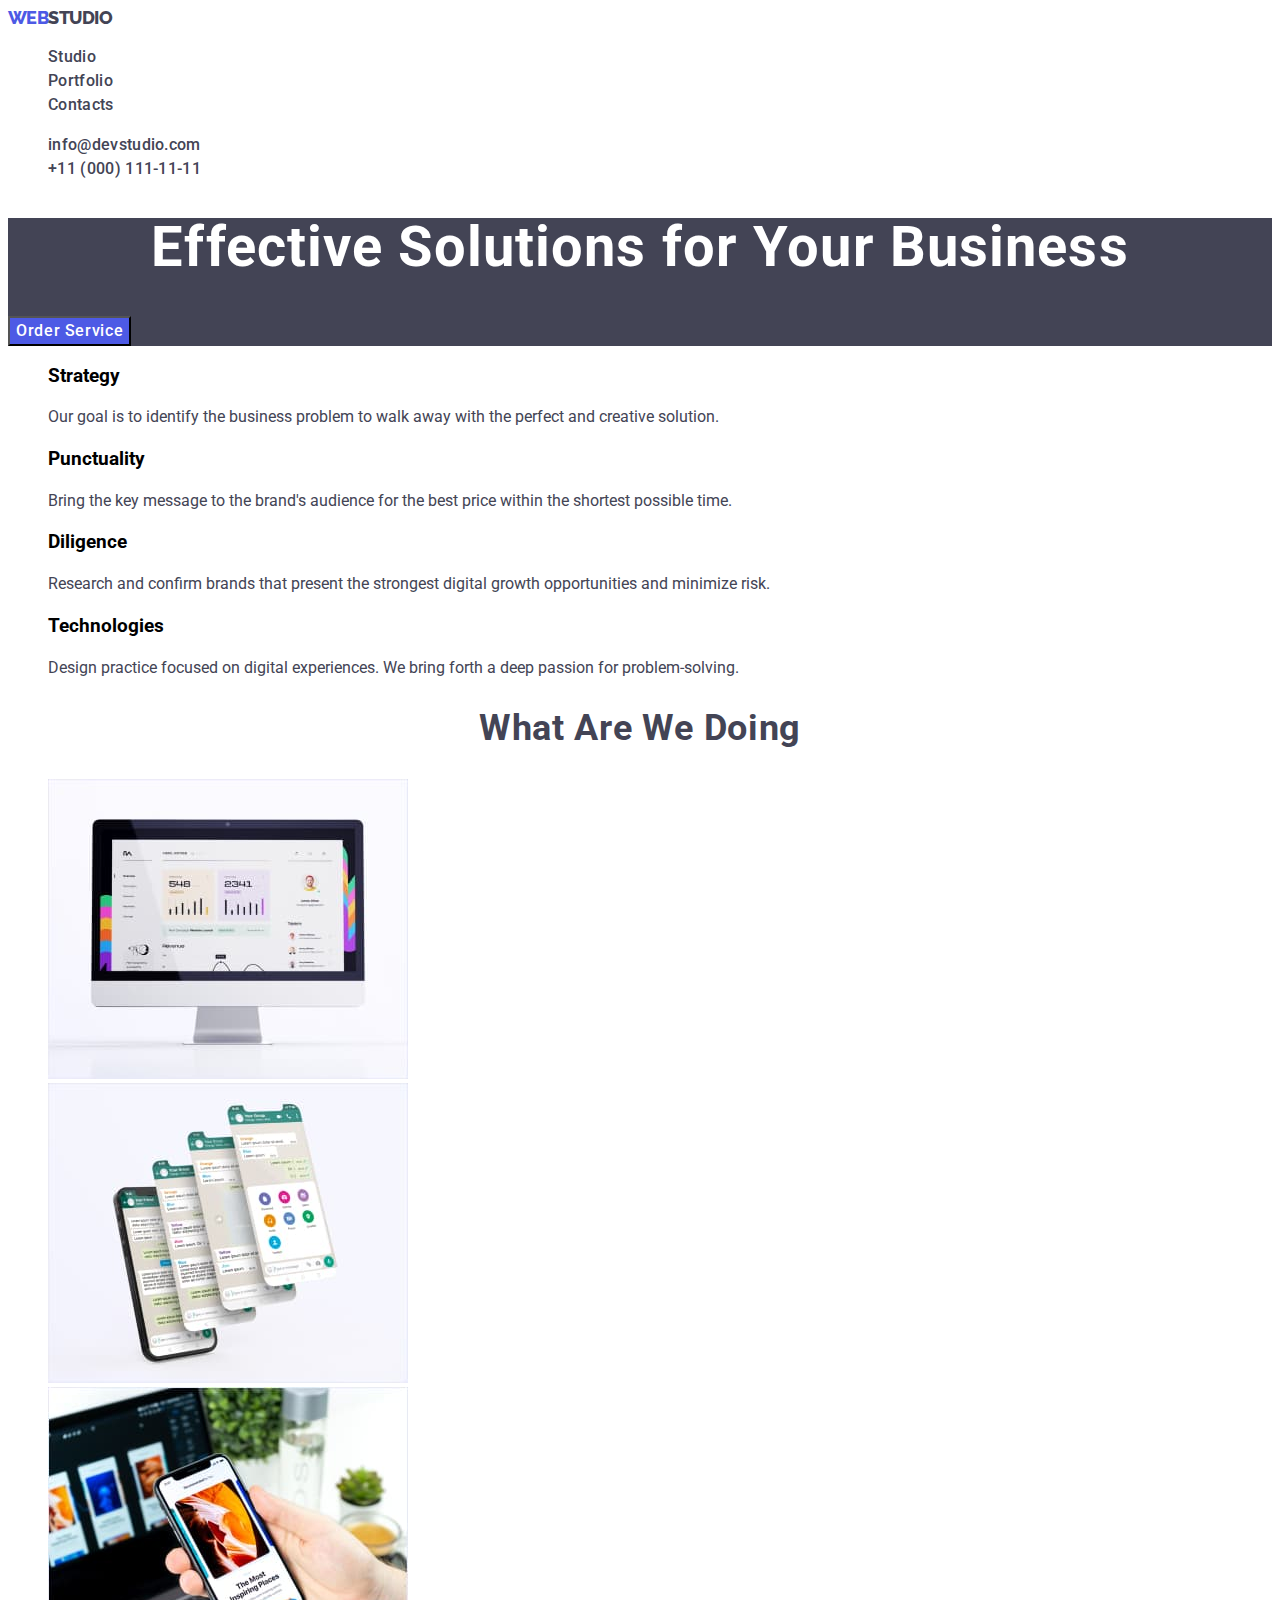
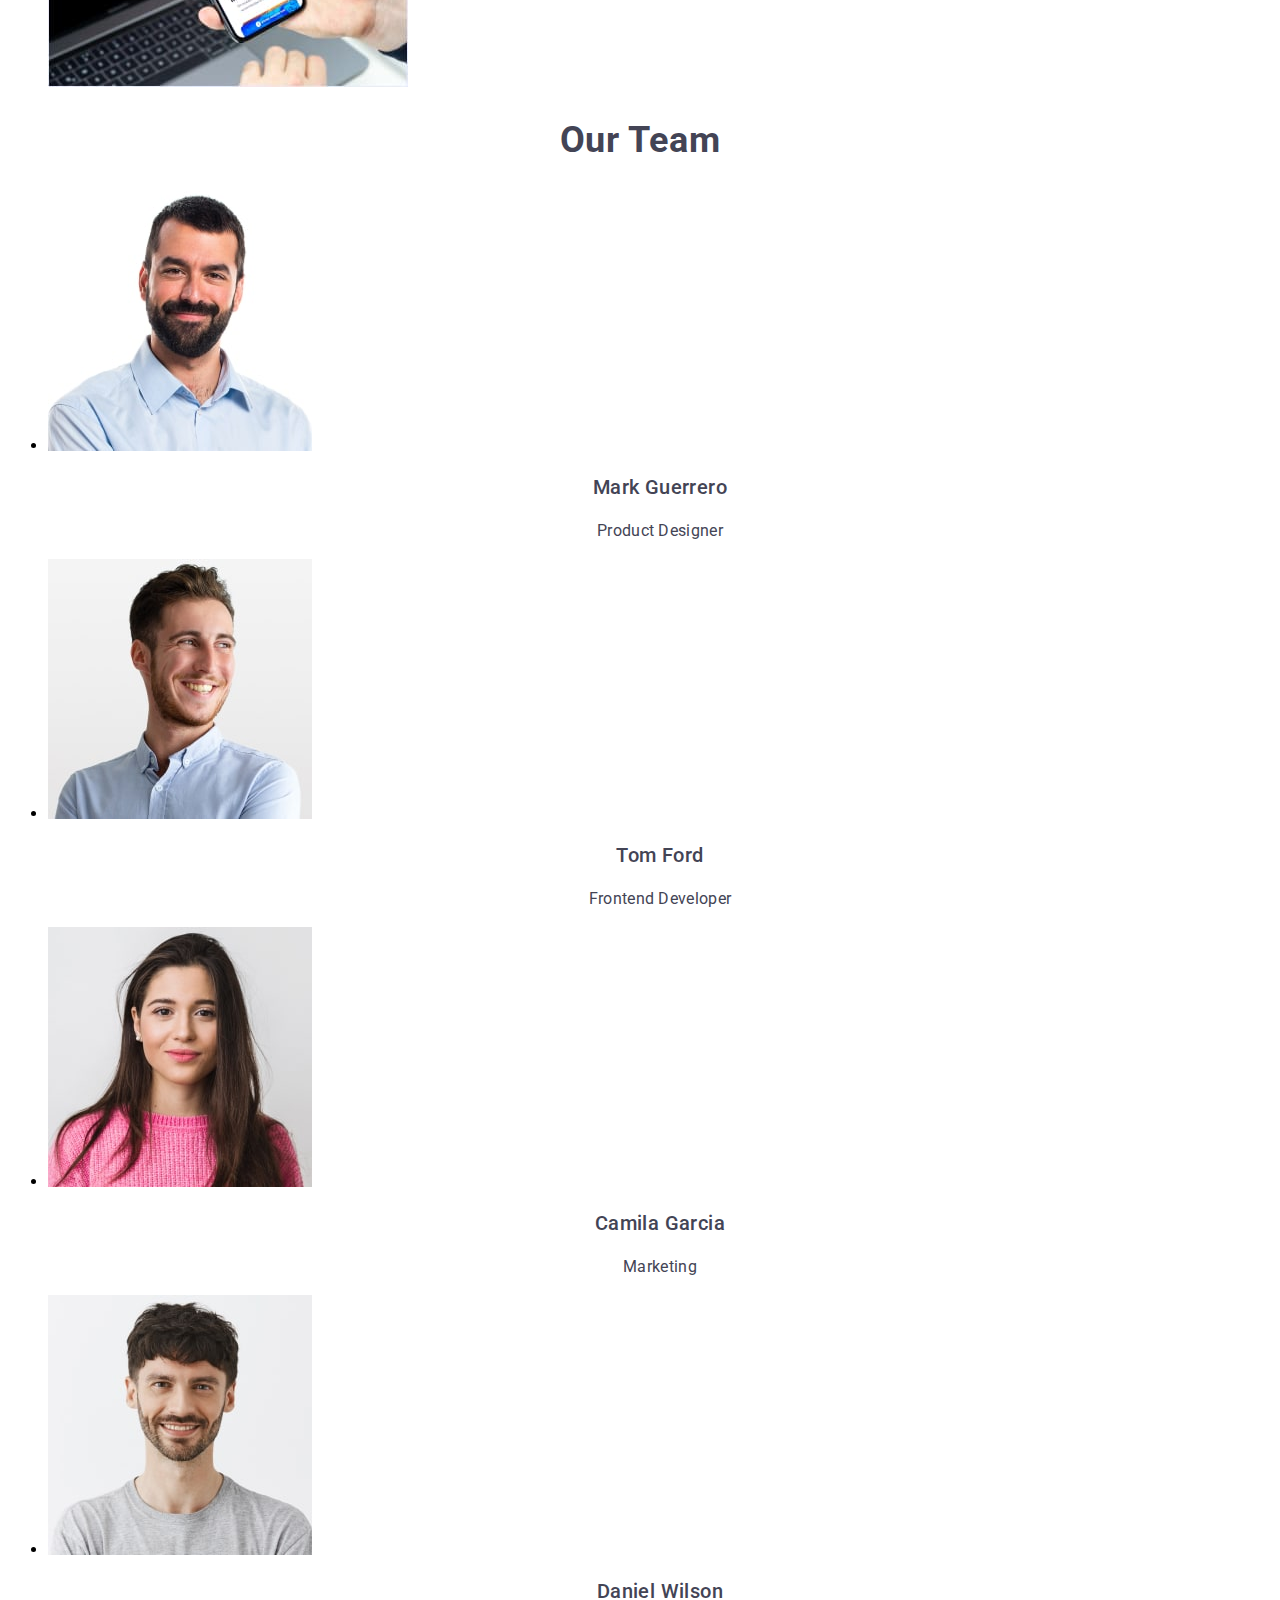
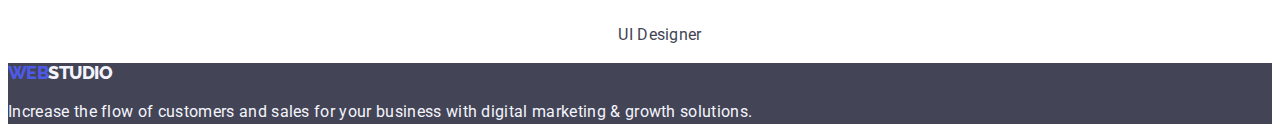
==== index.html @ e5c99d94 "second commit" ====
<!DOCTYPE html>
<html lang="en">
<head>
    <meta charset="UTF-8">
    <meta name="viewport" content="width=device-width, initial-scale=1.0">
    <title>WebStudio</title>
    <link rel="preconnect" href="https://fonts.googleapis.com">
    <link rel="preconnect" href="https://fonts.gstatic.com" crossorigin>
    <link href="https://fonts.googleapis.com/css2?family=Raleway:wght@800&family=Roboto:wght@400;500;700;900&display=swap" rel="stylesheet">
    <link rel="stylesheet" href="./css/styles.css" />
</head>
    <body>
        <header class="header">
            <nav class="header-navigation">
                <a href="./index.html" class="header-logo link">Web<span>Studio</span></a>
                <ul class="header-men list">
                    <li class="header-menu-item">
                        <a class="header-menu-link link" href="./index.html">Studio</a>
                    </li>
                    <li class="header-menu-item">
                        <a class="header-menu-link link" href="./portfolio.html">Portfolio</a>
                    </li>
                    <li class="header-menu-item">
                        <a class="header-menu-link link" href="">Contacts</a>
                    </li>
                </ul>
            </nav>
            <address>
                <ul class="header-contact list">
                    <li class="header-contact-item">
                        <a class="header-contact-link link" href="mailto:info@devstudio.com">info@devstudio.com</a>
                    </li>
                    <li class="header-contact-item">
                        <a class="header-contact-link link" href="tel:+110001111111">+11 (000) 111-11-11</a>
                    </li>
                
                </ul>
            </address>
        </header>
        <main>
            <section class="hero">
                <h1 class="hero-title">Effective Solutions for Your Business</h1>
                <button type="button" class="hero-btn">Order Service</button>
            </section>
            <section class="advantages">
                <h2 class="visually-hidden">Advantages</h2>
                <ul class="advantages-list list">
                    <li class="advantages-item">
                        <h3 class=".advantages-subtitle">Strategy</h3>
                        <p class="advantages-item-text">Our goal is to identify the business problem to walk away with the perfect and creative solution. </p>
                    </li>
                    <li>
                        <h3 class=".advantages-subtitle">Punctuality</h3>
                        <p class="advantages-item-text">Bring the key message to the brand's audience for the best price within the shortest possible time.</p>
                    </li>
                    <li>
                        <h3 class=".advantages-subtitle">Diligence</h3>
                        <p class="advantages-item-text">Research and confirm brands that present the strongest digital growth opportunities and minimize risk.</p>
                    </li>
                    <li>
                        <h3 class=".advantages-subtitle">Technologies</h3>
                        <p class="advantages-item-text">Design practice focused on digital experiences. We bring forth a deep passion for problem-solving.</p>
                    </li>
                </ul>
            </section>
            <section class="services">
                <h2 class="services-title">What are we doing</h2>
                <ul class="services-list list">
                    <li class="services-item">
                        <img src="./images/computer.jpg" alt="Strategy" width="360" height="300" class="services-img" />
                    </li>
                    <li class="services-item">
                        <img src="./images/screen.jpg" alt="Diligence" width="360" height="300" class="services-img" />
                    </li>
                    <li class="services-item">
                        <img src="./images/phone.jpg" alt="Technologies" width="360" height="300" class="services-img" />
                    </li>
                </ul>
            </section>
            <section class="team">
                <h2 class="team-title">Our Team</h2>
                <ul>
                    <li>
                        <img src="./images/img-MarkGuerrero.jpg" alt="Mark Guerrero" width="264" height="260" />
                            <h3 class="team-name">Mark Guerrero</h3>
                            <p class="team-specialty">Product Designer</p>
                    </li>
                    <li>
                        <img src="./images/img-TomFord.jpg" alt="Tom Ford" width="264" height="260" />
                            <h3 class="team-name">Tom Ford</h3>
                            <p class="team-specialty">Frontend Developer</p>
                    </li>
                    <li>
                        <img src="./images/img-CamilaGarcia.jpg" alt="Camila Garcia" width="264" height="260" />
                            <h3 class="team-name">Camila Garcia</h3>
                            <p class="team-specialty">Marketing</p>
                    </li>
                    <li>
                        <img src="./images/img-DanielWilson.jpg" alt="Daniel Wilson" width="264" height="260" />
                            <h3 class="team-name">Daniel Wilson</h3>
                            <p class="team-specialty">UI Designer</p>
                    </li>
                </ul>
            </section>
        </main>
        <footer class="footer">
            <a class="footer-logo link" href="./index.html">Web<span>Studio</span></a>
            <p class="footer-text">Increase the flow of customers and sales for your business with digital marketing & growth solutions.</p>
        </footer>
    </body>
</html>
---- css/styles.css ----
:root {
    --primary-brand: #4d5ae5;
    --pressedstate: #404bbf;
    --text: #434455;
    --dark: #2E2F42;
    --success: #31d0aa;
    --subtle-text: #8e8f99;
    --accent: #e7e9fc;
    --light: #f4f4fd;
    --white-background: #ffffff;
    --modal-background: #fcfcfc;

}

body {
    font-family: 'Roboto', sans-serif;
}

.visually-hidden {
    position: absolute;
    width: 1px;
    height: 1px;
    margin: -1px;
    border: 0;
    padding: 0;
    white-space: nowrap;
    clip-path: inset(100%);
    clip: rect(0 0 0 0);
    overflow: hidden;
  }

.link {
    text-decoration: none;
}

.list {
    list-style-type: none;
}

/* ---------------- HEADER --------------- */

.header-logo {
    color: var(--primary-brand);
    font-size: 18px;
    font-family: Raleway;
    font-weight: 800;
    line-height: 1.16;
    letter-spacing: -0.03em;
    text-transform: uppercase;
}

.header-logo span {
    color: var(--text);
}

.header-menu-link,
.header-contact-link {
    color: var(--text);
    font-size: 16px;
    font-weight: 500;
    line-height: 1.5;
    letter-spacing: 0.02em;
    font-style: normal;
}

.header-menu-link:hover,
.header-menu-link:focus {
    color: var(--primary-brand);
}

/* ---------------- HERO --------------- */

.hero {
    background-color: var(--text);
}
.hero-title {
    color: var(--white-background);
    text-align: center;
    font-size: 56px;
    font-weight: 700;
    line-height: 1.07;
    letter-spacing: 0.02em;
}
.hero-btn {
    color:  var(--white-background);
    text-align: center;
    font-size: 16px;
    font-family: inherit;
    font-weight: 500;
    line-height: 1.5;
    letter-spacing: 0.04em;
    background-color: var(--primary-brand);
}

/* ---------------- ADVANTAGES --------------- */

.advantages {
}

.advantages-list {
}

.advantages-item {
}

.advantages-subtitle {
    color: var(--text);
    font-size: 20px;
    font-weight: 500;
    line-height: 1.2;
    letter-spacing: 0.02;
}
.advantages-item-text {
    color: var(--text);
    font-size: 16px;
    line-height: 1.5;
    letter-spacing: 0.02;
}

/* ---------------- SERVICES --------------- */

.services {
}
.services-title {
    color:  var(--text);
    text-align: center;
    font-size: 36px;
    font-weight: 700;
    line-height: 1.11;
    letter-spacing: 0.02em;
    text-transform: capitalize;
}
.services-list {
}
.list {
}
.services-item {
}
.services-img {
}

/* ---------------- TEAM --------------- */

.team {
}
.team-title {
    color: var(--text);
    text-align: center;
    font-size: 36px;
    font-weight: 700;
    line-height: 1.11;
    letter-spacing: 0.02em;
    text-transform: capitalize;
}
.team-name {
    color: var(--text);
    text-align: center;
    font-size: 20px;
    font-weight: 500;
    line-height: 1.2;
    letter-spacing: 0.02em;
}
.team-specialty {
    color: var(--text);
    text-align: center;
    font-size: 16px;
    line-height: 1.5;
    letter-spacing: 0.02em;
    }

/* ---------------- FOOTER --------------- */

.footer {
    background-color: var(--text);
 }
.footer-logo {
    color: var(--primary-brand);
    font-size: 18px;
    font-family: Raleway;
    font-weight: 800;
    line-height: 1.16;
    letter-spacing: -0.03em;
    text-transform: uppercase;
 }

.footer-logo span {
    color: var(--light);
}

.footer-text {
    color: var(--light);
    font-size: 16px;
    line-height: 1.5;
    letter-spacing: 0.02em;
}

/* ---------------- BUTTON --------------- */

.button-list {
color: var(--primary-brand);
font-size: 16px;
font-family: inherit;
font-weight: 500;
line-height: 1.5;
letter-spacing: 0.04em;
}
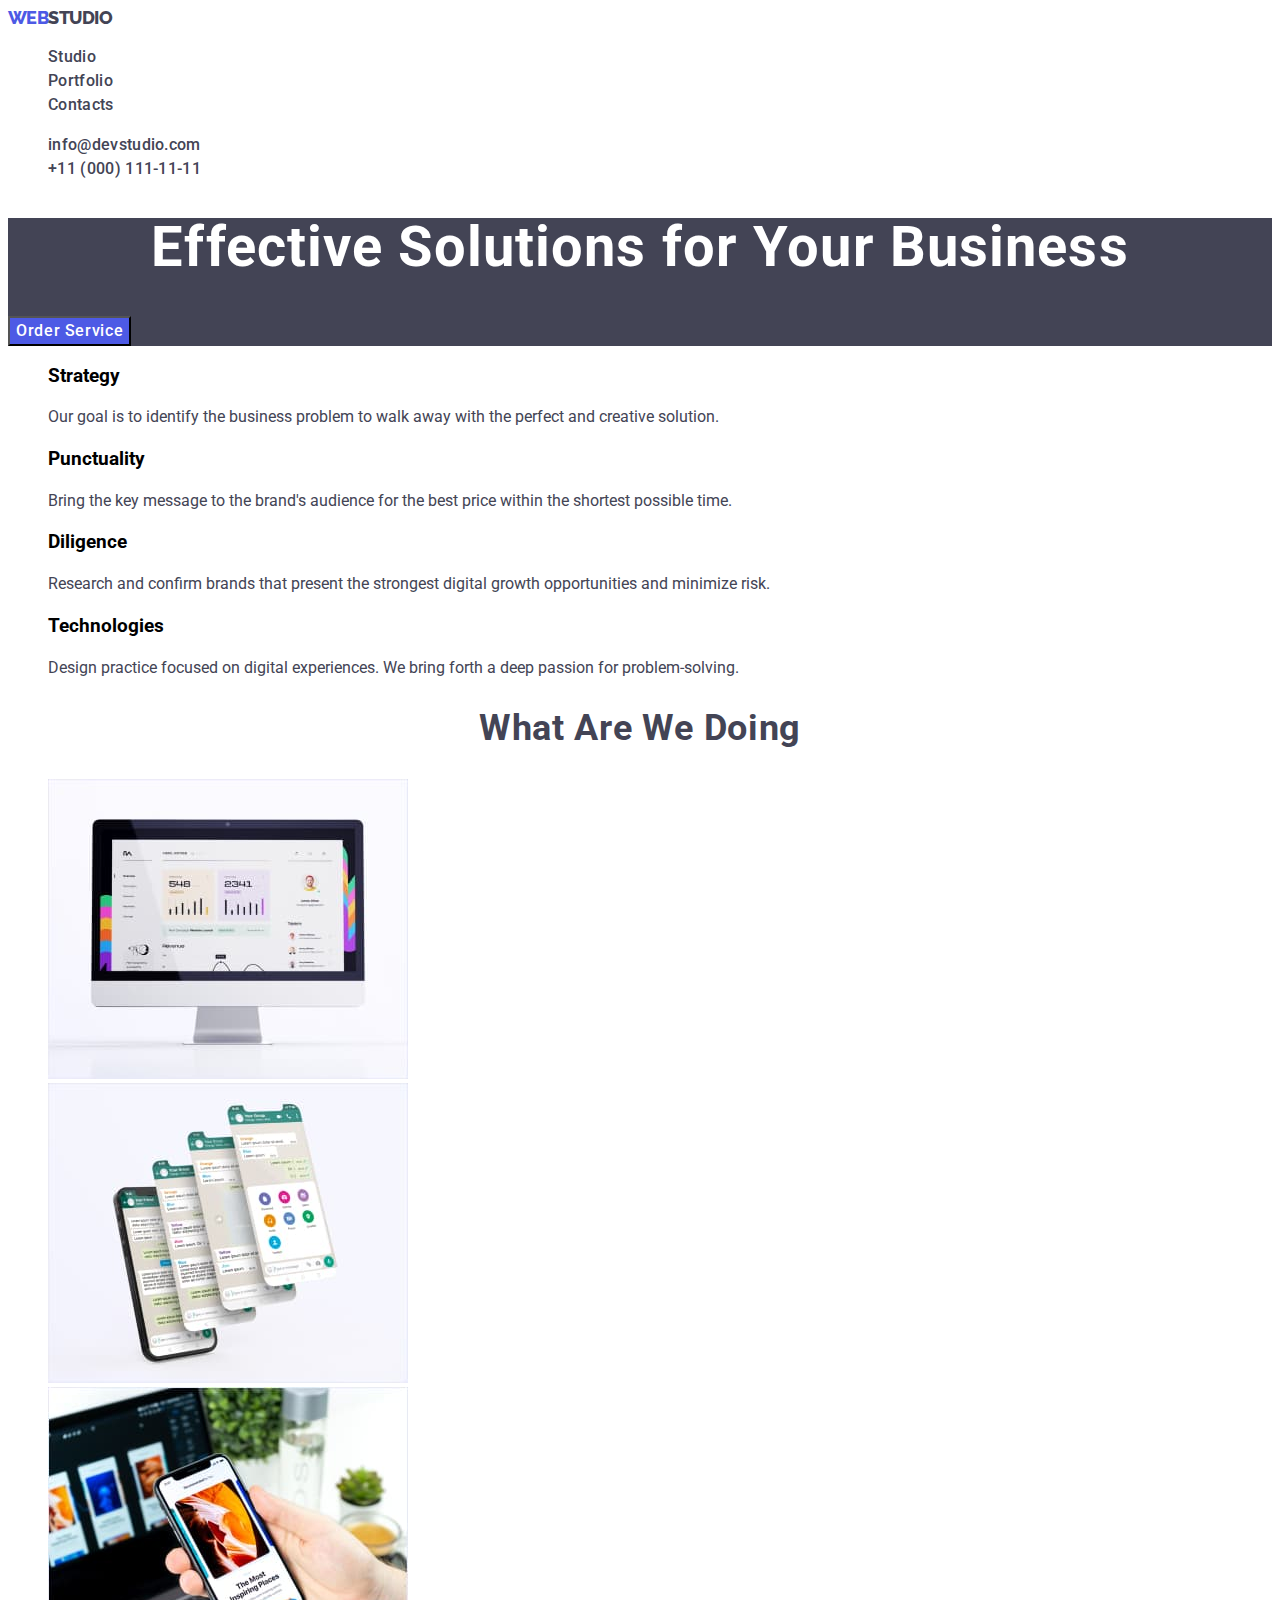
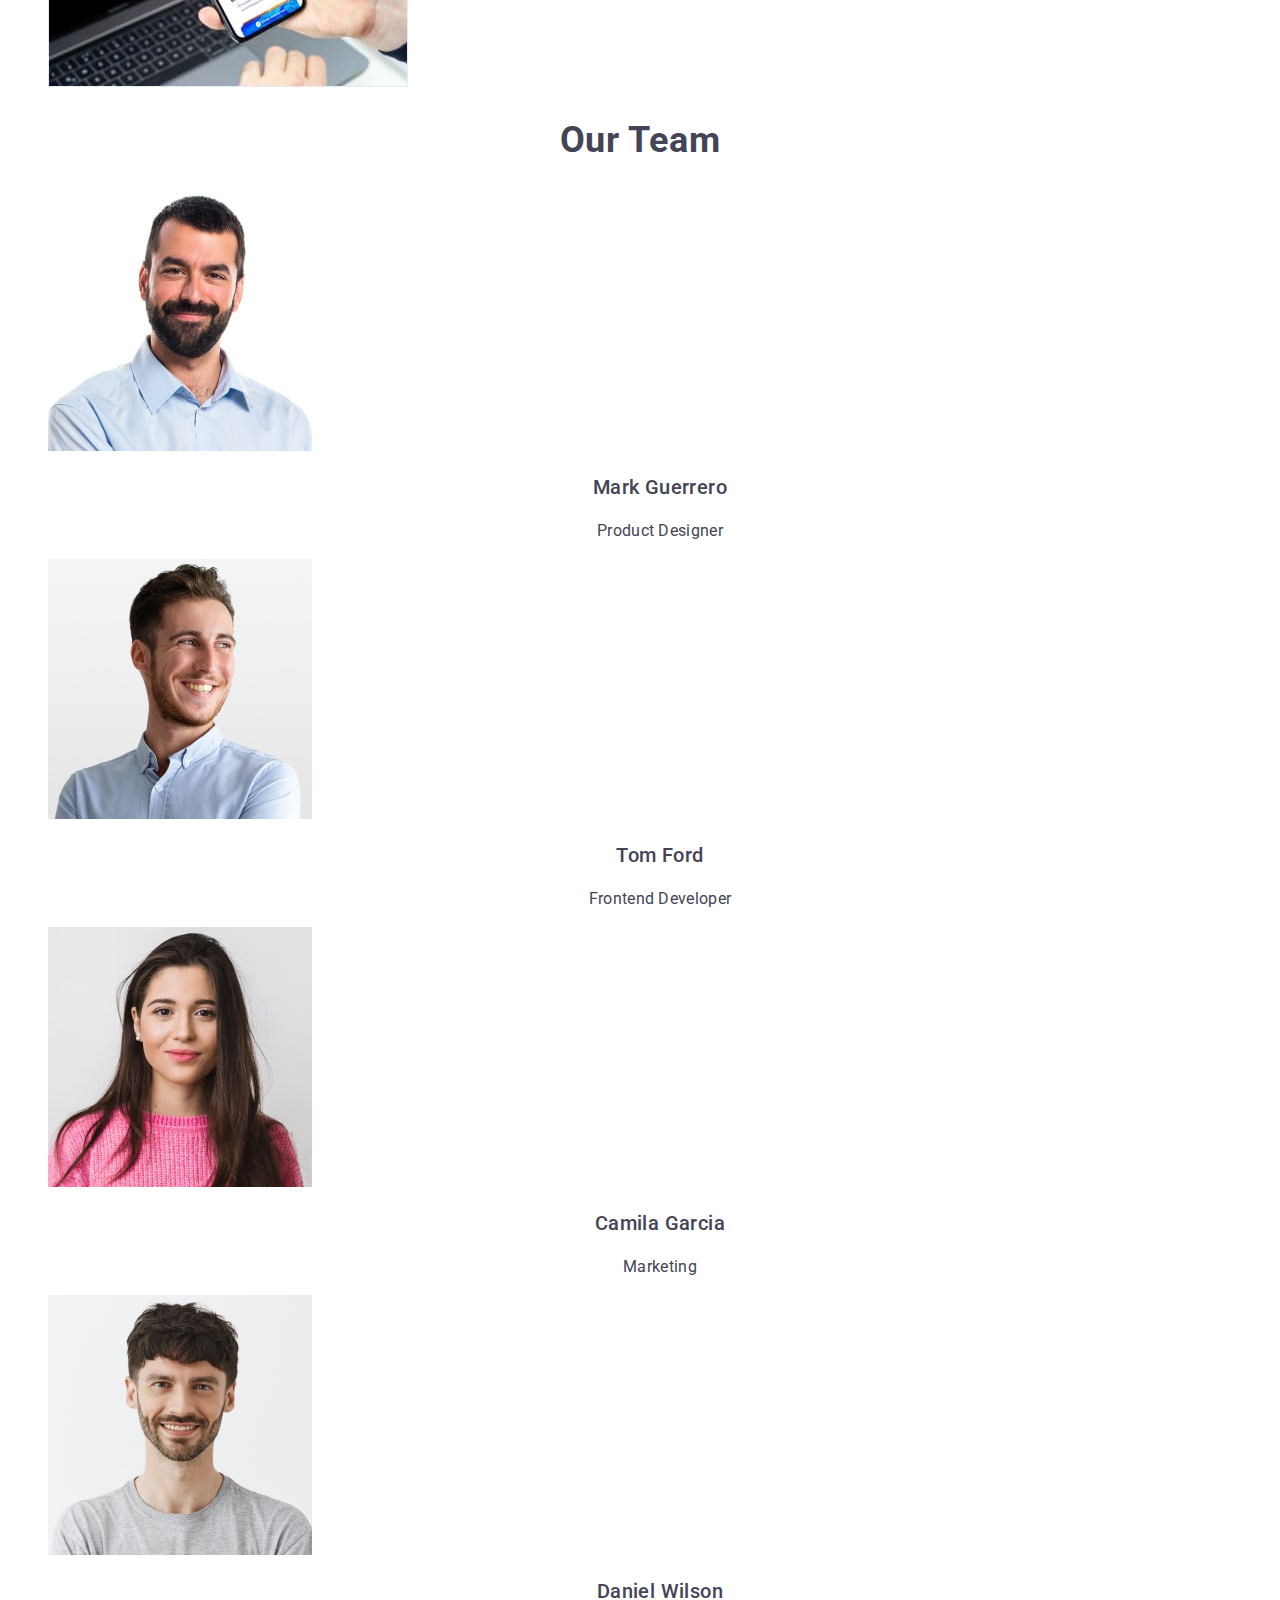
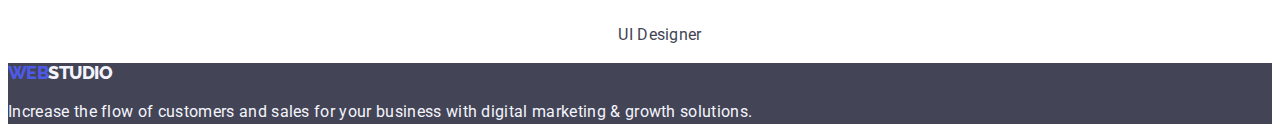
==== commit 7985d1b4: "second commit" ====
--- a/index.html
+++ b/index.html
@@ -12,7 +12,7 @@
     <body>
         <header class="header">
             <nav class="header-navigation">
-                <a href="./index.html" class="header-logo link">Web<span>Studio</span></a>
+                <a href="./index.html" class="header-logo link">Web<span class="header-logo-accent">Studio</span></a>
                 <ul class="header-men list">
                     <li class="header-menu-item">
                         <a class="header-menu-link link" href="./index.html">Studio</a>
@@ -79,23 +79,23 @@
             </section>
             <section class="team">
                 <h2 class="team-title">Our Team</h2>
-                <ul>
-                    <li>
+                <ul class="team-ul list">
+                    <li class="team-item">
                         <img src="./images/img-MarkGuerrero.jpg" alt="Mark Guerrero" width="264" height="260" />
                             <h3 class="team-name">Mark Guerrero</h3>
                             <p class="team-specialty">Product Designer</p>
                     </li>
-                    <li>
+                    <li class="team-item">
                         <img src="./images/img-TomFord.jpg" alt="Tom Ford" width="264" height="260" />
                             <h3 class="team-name">Tom Ford</h3>
                             <p class="team-specialty">Frontend Developer</p>
                     </li>
-                    <li>
+                    <li class="team-item">
                         <img src="./images/img-CamilaGarcia.jpg" alt="Camila Garcia" width="264" height="260" />
                             <h3 class="team-name">Camila Garcia</h3>
                             <p class="team-specialty">Marketing</p>
                     </li>
-                    <li>
+                    <li class="team-item">
                         <img src="./images/img-DanielWilson.jpg" alt="Daniel Wilson" width="264" height="260" />
                             <h3 class="team-name">Daniel Wilson</h3>
                             <p class="team-specialty">UI Designer</p>
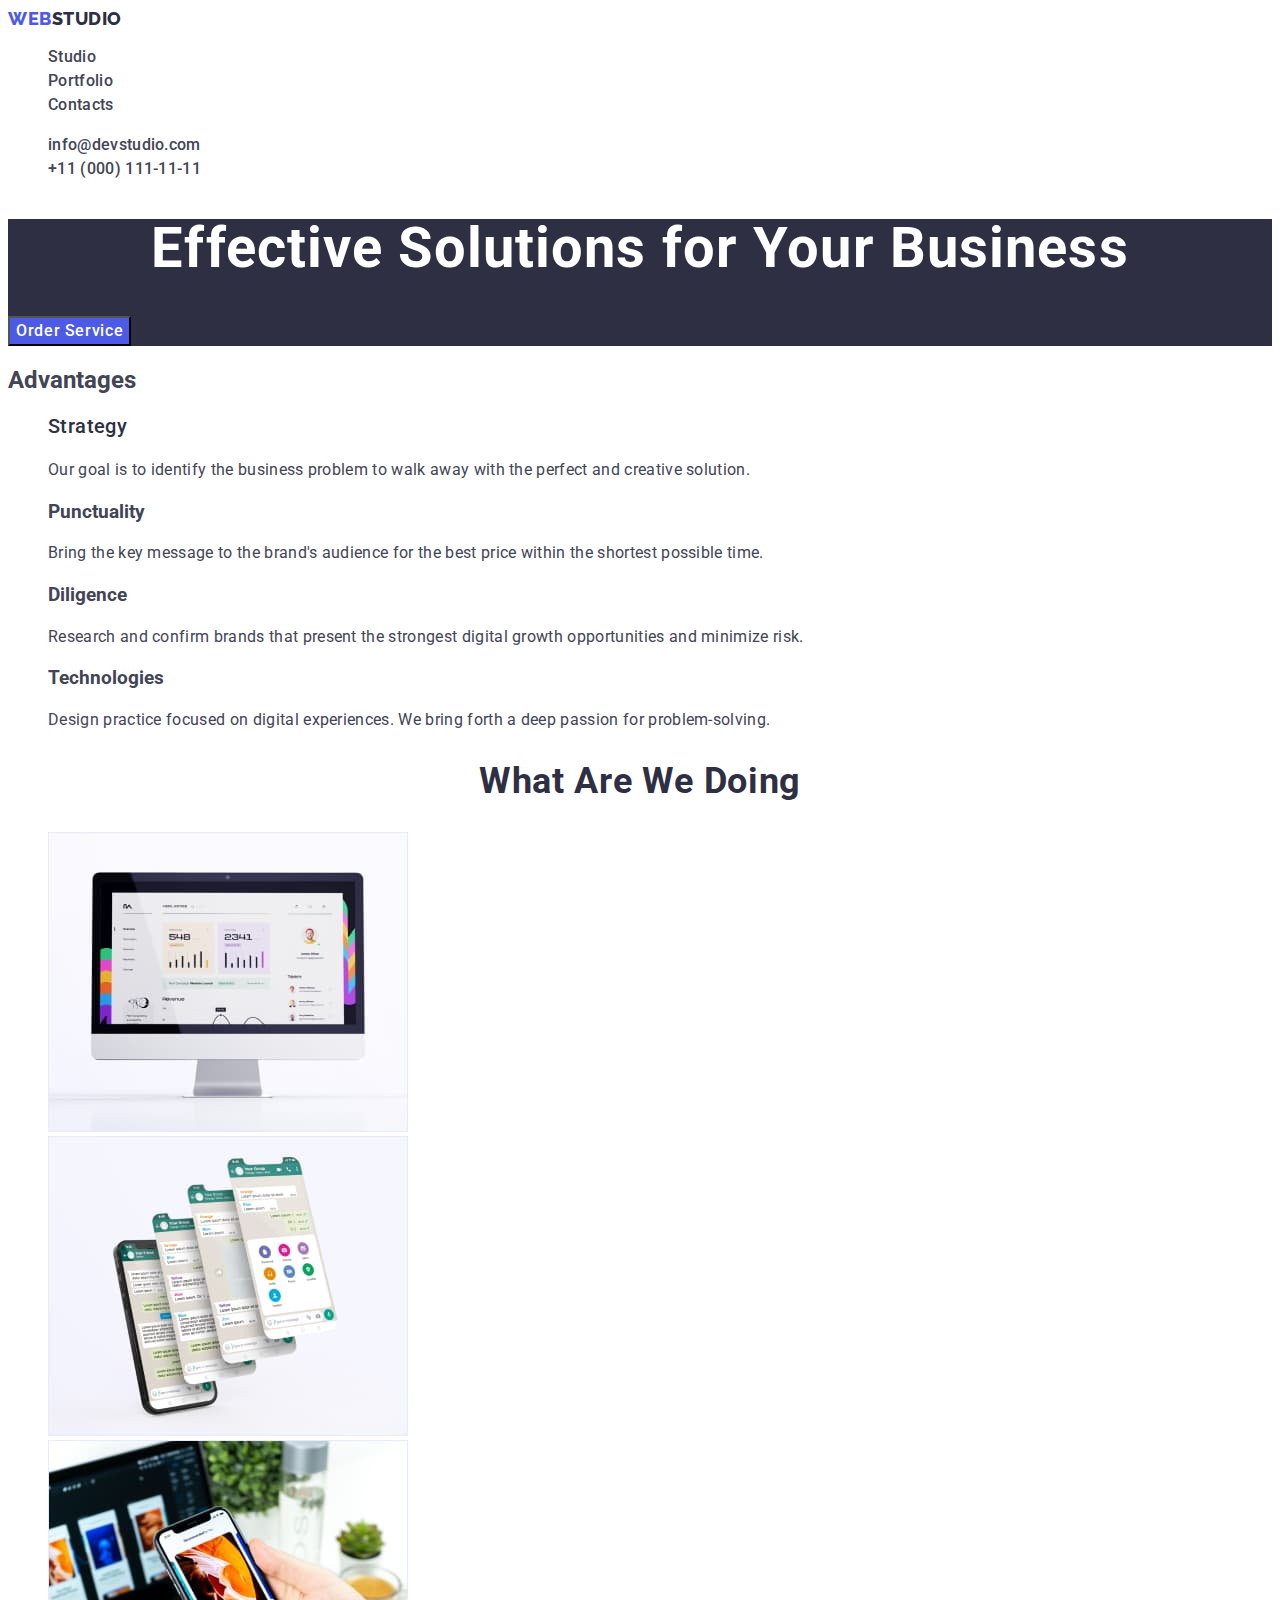
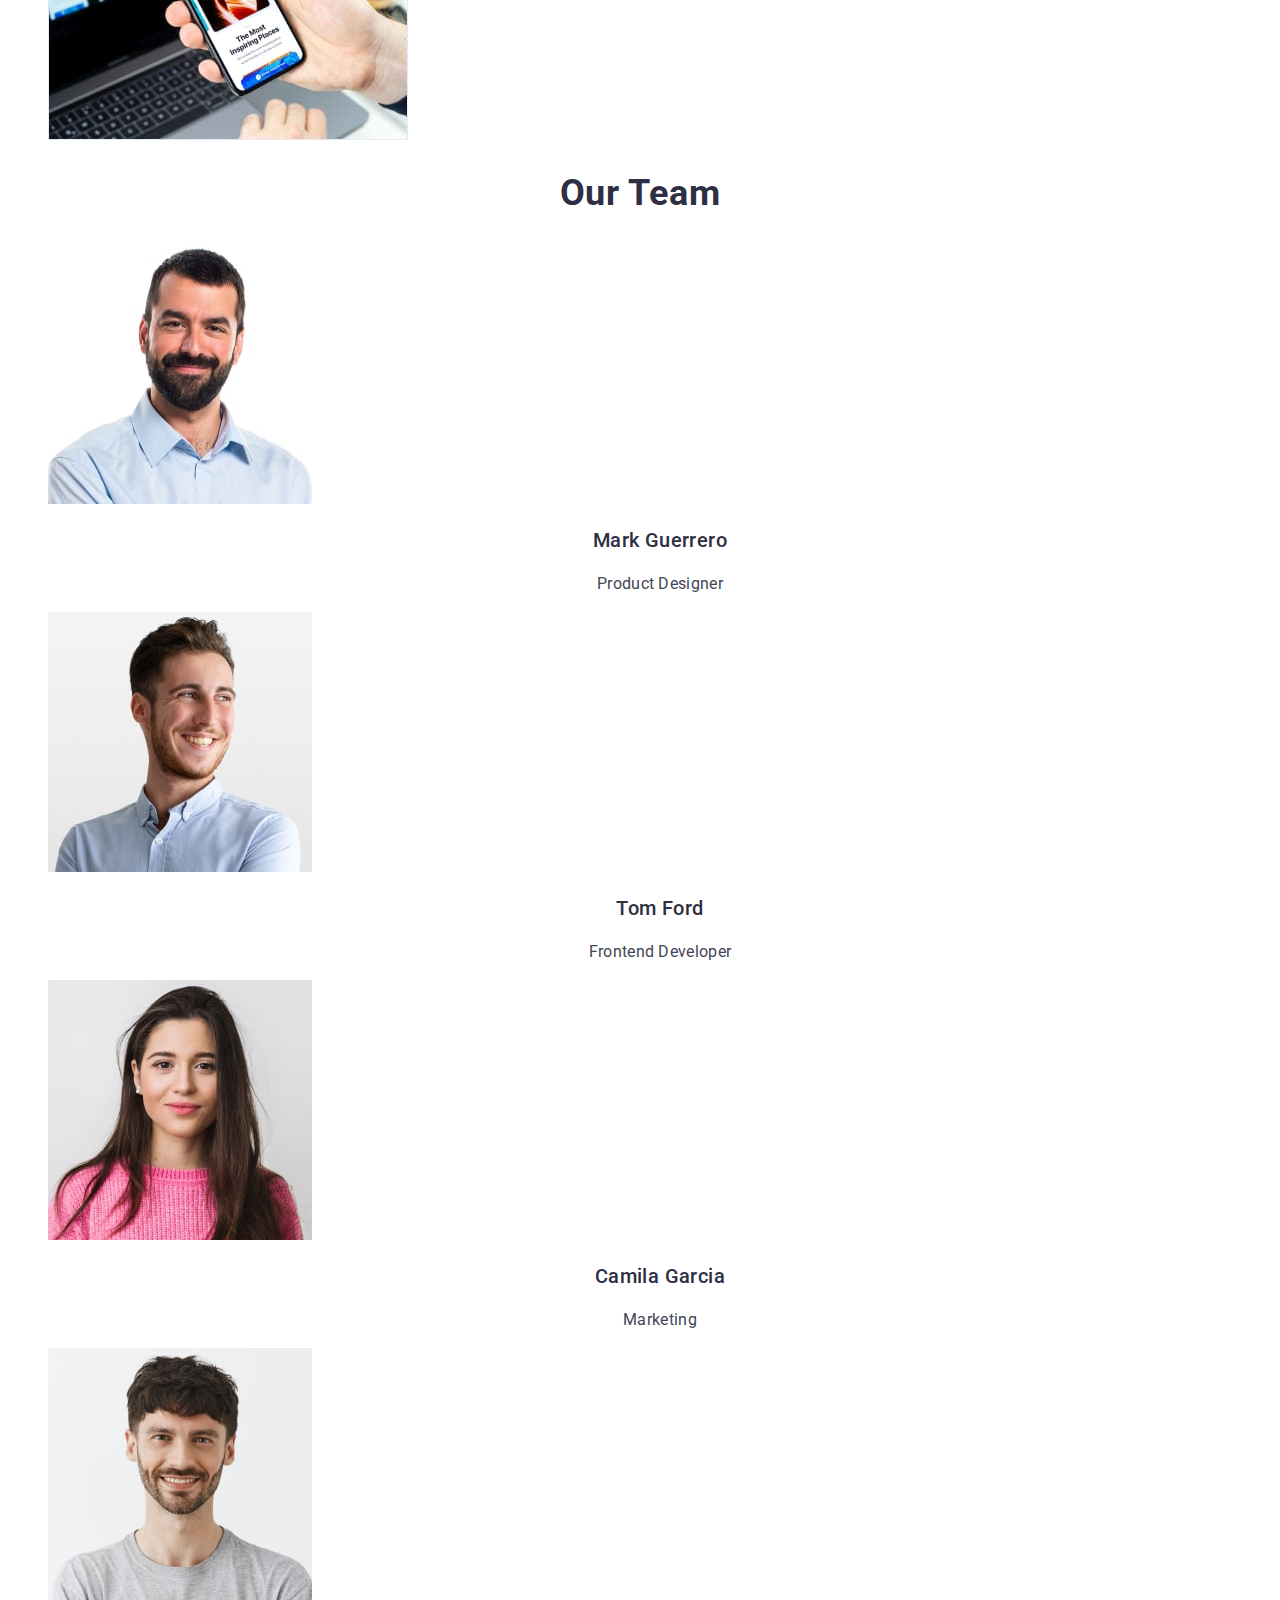
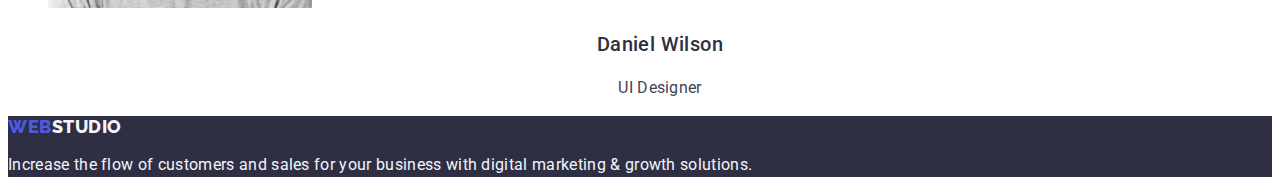
==== commit 9f13b7b7: "second commit" ====
--- a/index.html
+++ b/index.html
@@ -13,7 +13,7 @@
         <header class="header">
             <nav class="header-navigation">
                 <a href="./index.html" class="header-logo link">Web<span class="header-logo-accent">Studio</span></a>
-                <ul class="header-men list">
+                <ul class="header-menu list">
                     <li class="header-menu-item">
                         <a class="header-menu-link link" href="./index.html">Studio</a>
                     </li>
@@ -25,7 +25,7 @@
                     </li>
                 </ul>
             </nav>
-            <address>
+            <address class="header-adress">
                 <ul class="header-contact list">
                     <li class="header-contact-item">
                         <a class="header-contact-link link" href="mailto:info@devstudio.com">info@devstudio.com</a>
@@ -43,10 +43,10 @@
                 <button type="button" class="hero-btn">Order Service</button>
             </section>
             <section class="advantages">
-                <h2 class="visually-hidden">Advantages</h2>
+                <h2 class="advantages-title">Advantages</h2>
                 <ul class="advantages-list list">
                     <li class="advantages-item">
-                        <h3 class=".advantages-subtitle">Strategy</h3>
+                        <h3 class="advantages-subtitle">Strategy</h3>
                         <p class="advantages-item-text">Our goal is to identify the business problem to walk away with the perfect and creative solution. </p>
                     </li>
                     <li>
@@ -104,7 +104,7 @@
             </section>
         </main>
         <footer class="footer">
-            <a class="footer-logo link" href="./index.html">Web<span>Studio</span></a>
+            <a class="footer-logo link" href="./index.html">Web<span class="footer--logo-accent">Studio</span></a>
             <p class="footer-text">Increase the flow of customers and sales for your business with digital marketing & growth solutions.</p>
         </footer>
     </body>
--- a/css/styles.css
+++ b/css/styles.css
@@ -14,20 +14,10 @@
 
 body {
     font-family: 'Roboto', sans-serif;
-}
-
-.visually-hidden {
-    position: absolute;
-    width: 1px;
-    height: 1px;
-    margin: -1px;
-    border: 0;
-    padding: 0;
-    white-space: nowrap;
-    clip-path: inset(100%);
-    clip: rect(0 0 0 0);
-    overflow: hidden;
-  }
+    color: var(--text);
+    background-color: var(--white-background);
+}
+
 
 .link {
     text-decoration: none;
@@ -42,15 +32,15 @@
 .header-logo {
     color: var(--primary-brand);
     font-size: 18px;
-    font-family: Raleway;
+    font-family: 'Raleway', sans-serif;
     font-weight: 800;
-    line-height: 1.16;
-    letter-spacing: -0.03em;
+    line-height: 1.17;
+    letter-spacing: 0.03em;
     text-transform: uppercase;
 }
 
 .header-logo span {
-    color: var(--text);
+    color: var(--dark);
 }
 
 .header-menu-link,
@@ -65,13 +55,17 @@
 
 .header-menu-link:hover,
 .header-menu-link:focus {
-    color: var(--primary-brand);
+    color: var(--pressedstate);
+}
+
+.header-adress {
+    font-style: normal;
 }
 
 /* ---------------- HERO --------------- */
 
 .hero {
-    background-color: var(--text);
+    background-color: var(--dark);
 }
 .hero-title {
     color: var(--white-background);
@@ -90,39 +84,35 @@
     line-height: 1.5;
     letter-spacing: 0.04em;
     background-color: var(--primary-brand);
+    cursor: pointer;
 }
 
 /* ---------------- ADVANTAGES --------------- */
 
-.advantages {
-}
-
-.advantages-list {
-}
 
 .advantages-item {
+
 }
 
 .advantages-subtitle {
-    color: var(--text);
+    color: var(--dark);
     font-size: 20px;
     font-weight: 500;
     line-height: 1.2;
-    letter-spacing: 0.02;
+    letter-spacing: 0.02em;
 }
 .advantages-item-text {
     color: var(--text);
     font-size: 16px;
     line-height: 1.5;
-    letter-spacing: 0.02;
+    letter-spacing: 0.02em;
 }
 
 /* ---------------- SERVICES --------------- */
 
-.services {
-}
+
 .services-title {
-    color:  var(--text);
+    color:  var(--dark);
     text-align: center;
     font-size: 36px;
     font-weight: 700;
@@ -130,21 +120,11 @@
     letter-spacing: 0.02em;
     text-transform: capitalize;
 }
-.services-list {
-}
-.list {
-}
-.services-item {
-}
-.services-img {
-}
 
 /* ---------------- TEAM --------------- */
 
-.team {
-}
 .team-title {
-    color: var(--text);
+    color: var(--dark);
     text-align: center;
     font-size: 36px;
     font-weight: 700;
@@ -152,8 +132,13 @@
     letter-spacing: 0.02em;
     text-transform: capitalize;
 }
+.team-ul {
+    background-color: var(--white-background);
+}
+
+
 .team-name {
-    color: var(--text);
+    color: var(--dark);
     text-align: center;
     font-size: 20px;
     font-weight: 500;
@@ -171,15 +156,15 @@
 /* ---------------- FOOTER --------------- */
 
 .footer {
-    background-color: var(--text);
+    background-color: var(--dark);
  }
 .footer-logo {
     color: var(--primary-brand);
     font-size: 18px;
-    font-family: Raleway;
+    font-family: 'Raleway', sans-serif;
     font-weight: 800;
-    line-height: 1.16;
-    letter-spacing: -0.03em;
+    line-height: 1.17;
+    letter-spacing: 0.03em;
     text-transform: uppercase;
  }
 
@@ -196,12 +181,39 @@
 
 /* ---------------- BUTTON --------------- */
 
-.button-list {
-color: var(--primary-brand);
-font-size: 16px;
-font-family: inherit;
-font-weight: 500;
-line-height: 1.5;
-letter-spacing: 0.04em;
-}
-
+.portfolio-button {
+    color: var(--pressedstate);
+    font-size: 16px;
+    font-family: inherit;
+    font-weight: 500;
+    line-height: 1.5;
+    letter-spacing: 0.04em;
+    background-color: var(--light);
+}
+
+.portfolio-button:hover,
+.portfolio-button:focus {
+    color: var(--white-background);
+    background-color: var(--pressedstate);
+    cursor: pointer;
+}
+
+
+/* ---------------- PROJECT --------------- */
+
+.project-title {
+    color: var(--dark);
+    font-size: 20px;
+    font-weight: 500;
+    line-height: 1.2;
+    letter-spacing: 0.02em;
+}
+
+.project-text {
+    color: var(--text);
+    font-size: 16px;
+    line-height: 1.5;
+    letter-spacing: 0.02em;
+}
+
+
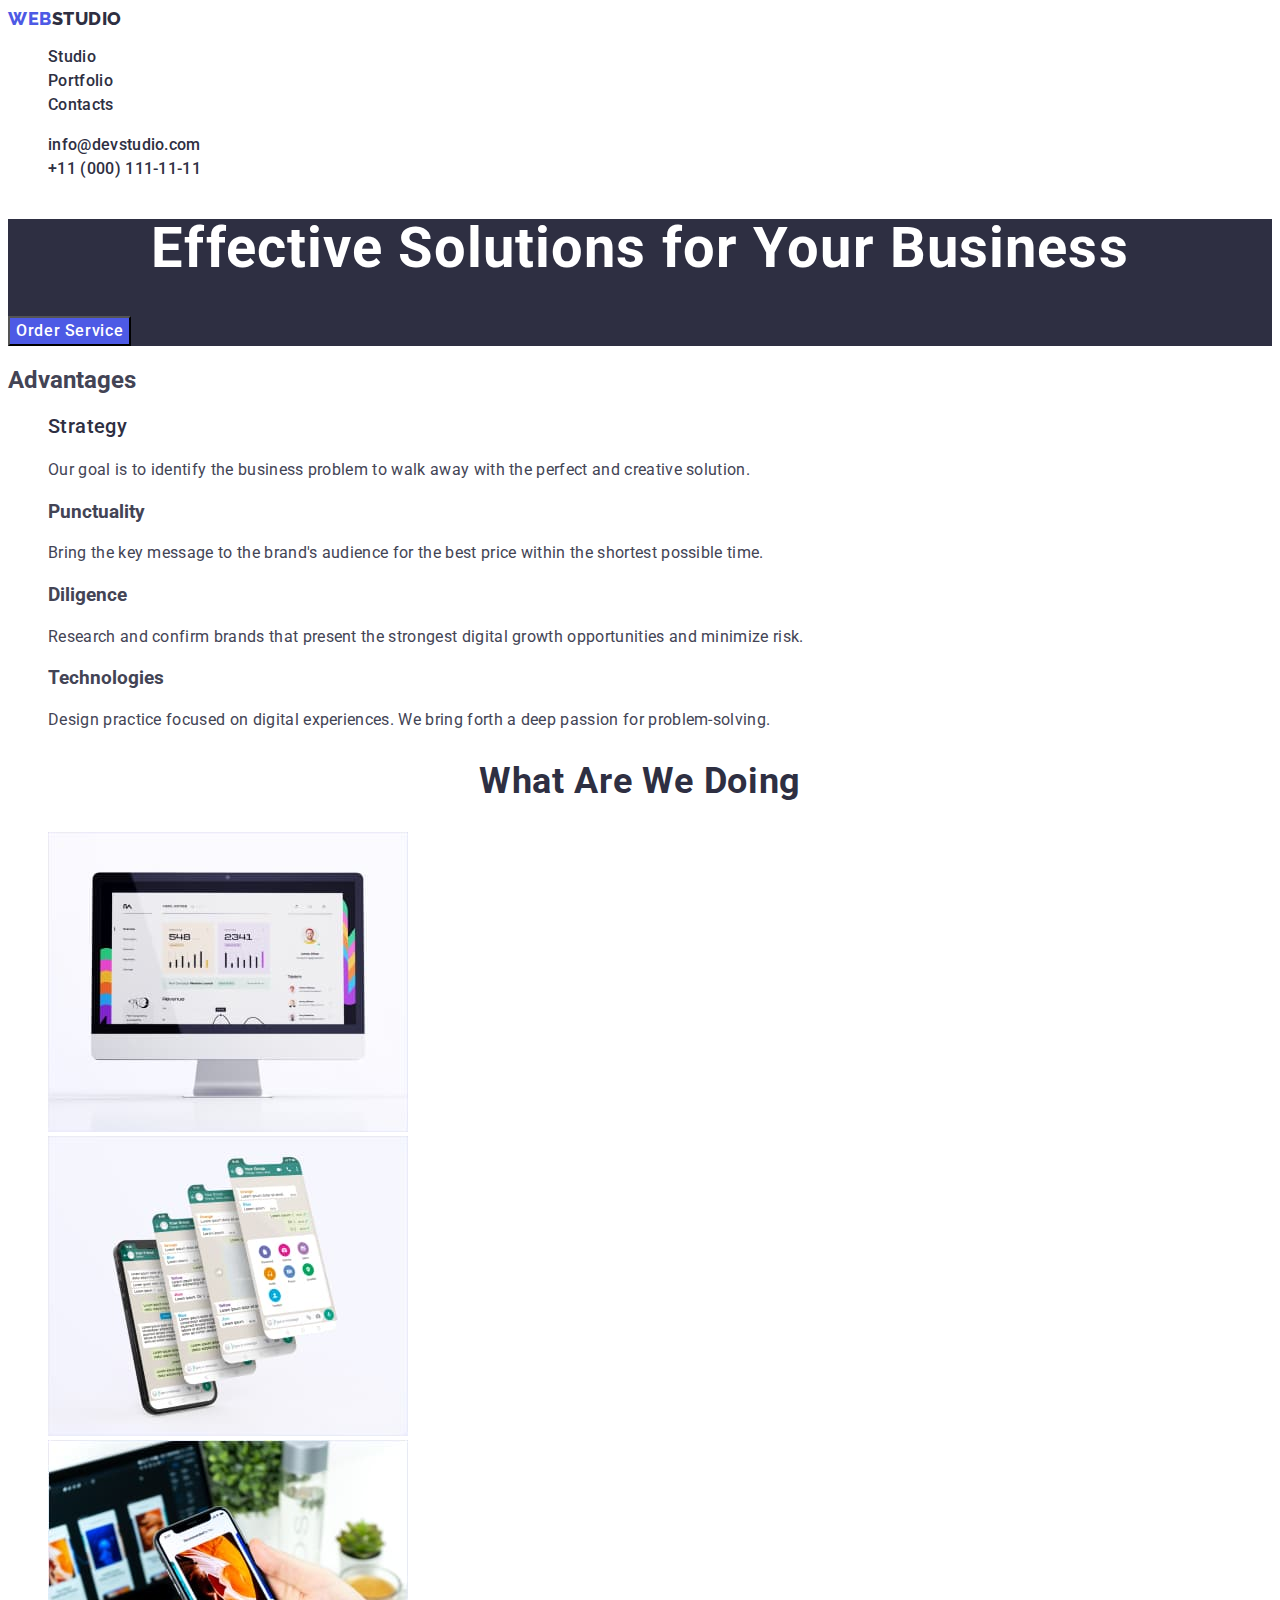
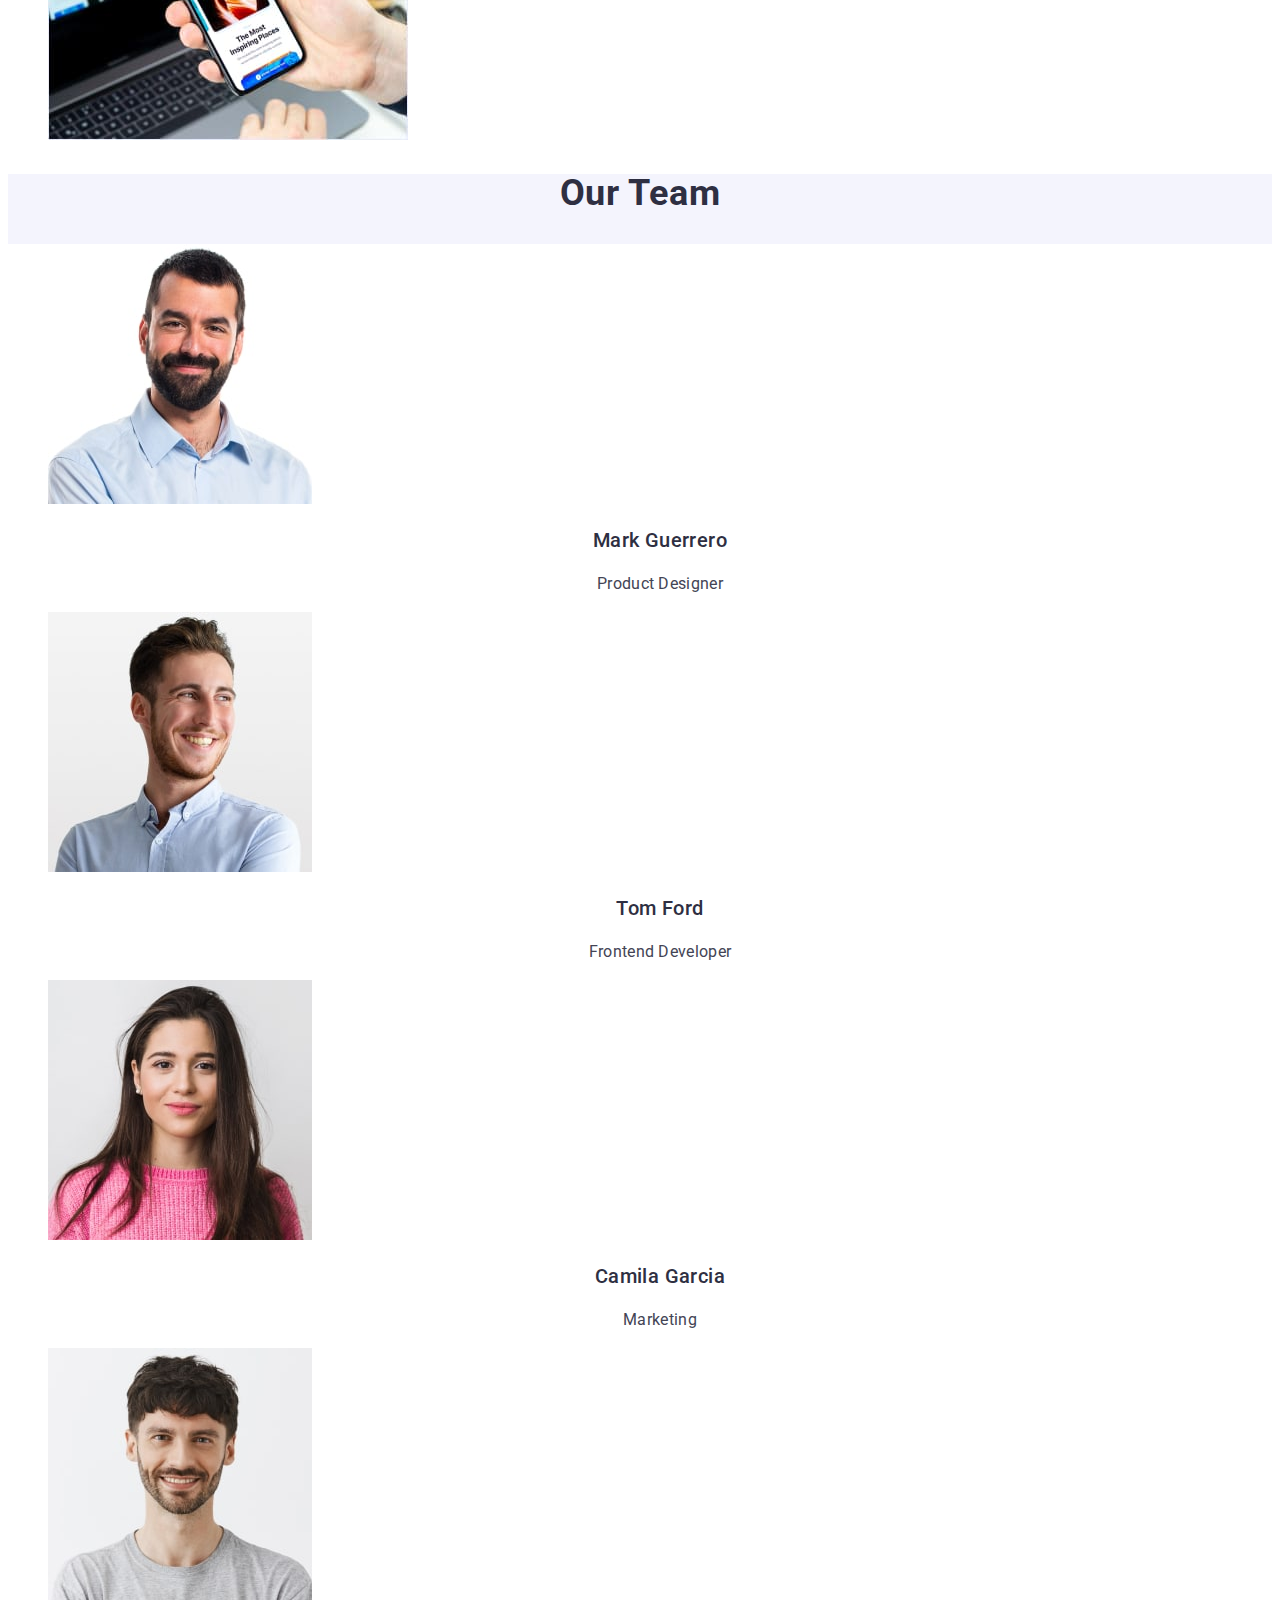
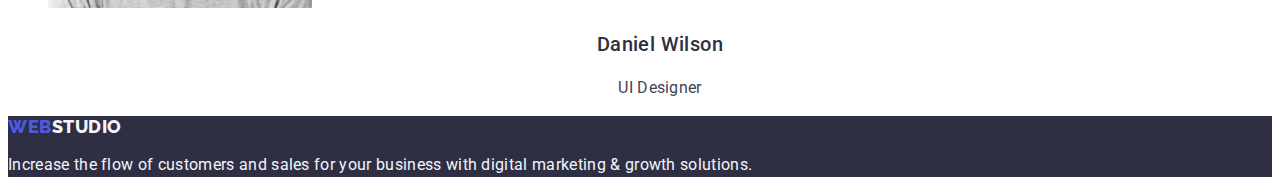
==== commit 770b3634: "second commit" ====
--- a/index.html
+++ b/index.html
@@ -49,15 +49,15 @@
                         <h3 class="advantages-subtitle">Strategy</h3>
                         <p class="advantages-item-text">Our goal is to identify the business problem to walk away with the perfect and creative solution. </p>
                     </li>
-                    <li>
+                    <li class="advantages-item">
                         <h3 class=".advantages-subtitle">Punctuality</h3>
                         <p class="advantages-item-text">Bring the key message to the brand's audience for the best price within the shortest possible time.</p>
                     </li>
-                    <li>
+                    <li class="advantages-item">
                         <h3 class=".advantages-subtitle">Diligence</h3>
                         <p class="advantages-item-text">Research and confirm brands that present the strongest digital growth opportunities and minimize risk.</p>
                     </li>
-                    <li>
+                    <li class="advantages-item">
                         <h3 class=".advantages-subtitle">Technologies</h3>
                         <p class="advantages-item-text">Design practice focused on digital experiences. We bring forth a deep passion for problem-solving.</p>
                     </li>
--- a/css/styles.css
+++ b/css/styles.css
@@ -45,7 +45,7 @@
 
 .header-menu-link,
 .header-contact-link {
-    color: var(--text);
+    color: var(--dark);
     font-size: 16px;
     font-weight: 500;
     line-height: 1.5;
@@ -87,6 +87,11 @@
     cursor: pointer;
 }
 
+.hero-btn:hover,
+.hero-btn:focus {
+    background-color: var(--pressedstate)
+}
+
 /* ---------------- ADVANTAGES --------------- */
 
 
@@ -123,6 +128,10 @@
 
 /* ---------------- TEAM --------------- */
 
+.team {
+    background-color: var(--light)
+}
+
 .team-title {
     color: var(--dark);
     text-align: center;
@@ -132,6 +141,7 @@
     letter-spacing: 0.02em;
     text-transform: capitalize;
 }
+
 .team-ul {
     background-color: var(--white-background);
 }
@@ -182,7 +192,7 @@
 /* ---------------- BUTTON --------------- */
 
 .portfolio-button {
-    color: var(--pressedstate);
+    color: var(--primary-brand);
     font-size: 16px;
     font-family: inherit;
     font-weight: 500;
@@ -201,6 +211,7 @@
 
 /* ---------------- PROJECT --------------- */
 
+
 .project-title {
     color: var(--dark);
     font-size: 20px;
@@ -210,10 +221,10 @@
 }
 
 .project-text {
-    color: var(--text);
-    font-size: 16px;
-    line-height: 1.5;
-    letter-spacing: 0.02em;
-}
-
-
+    color: var(--dark);
+    font-size: 16px;
+    line-height: 1.5;
+    letter-spacing: 0.02em;
+}
+
+
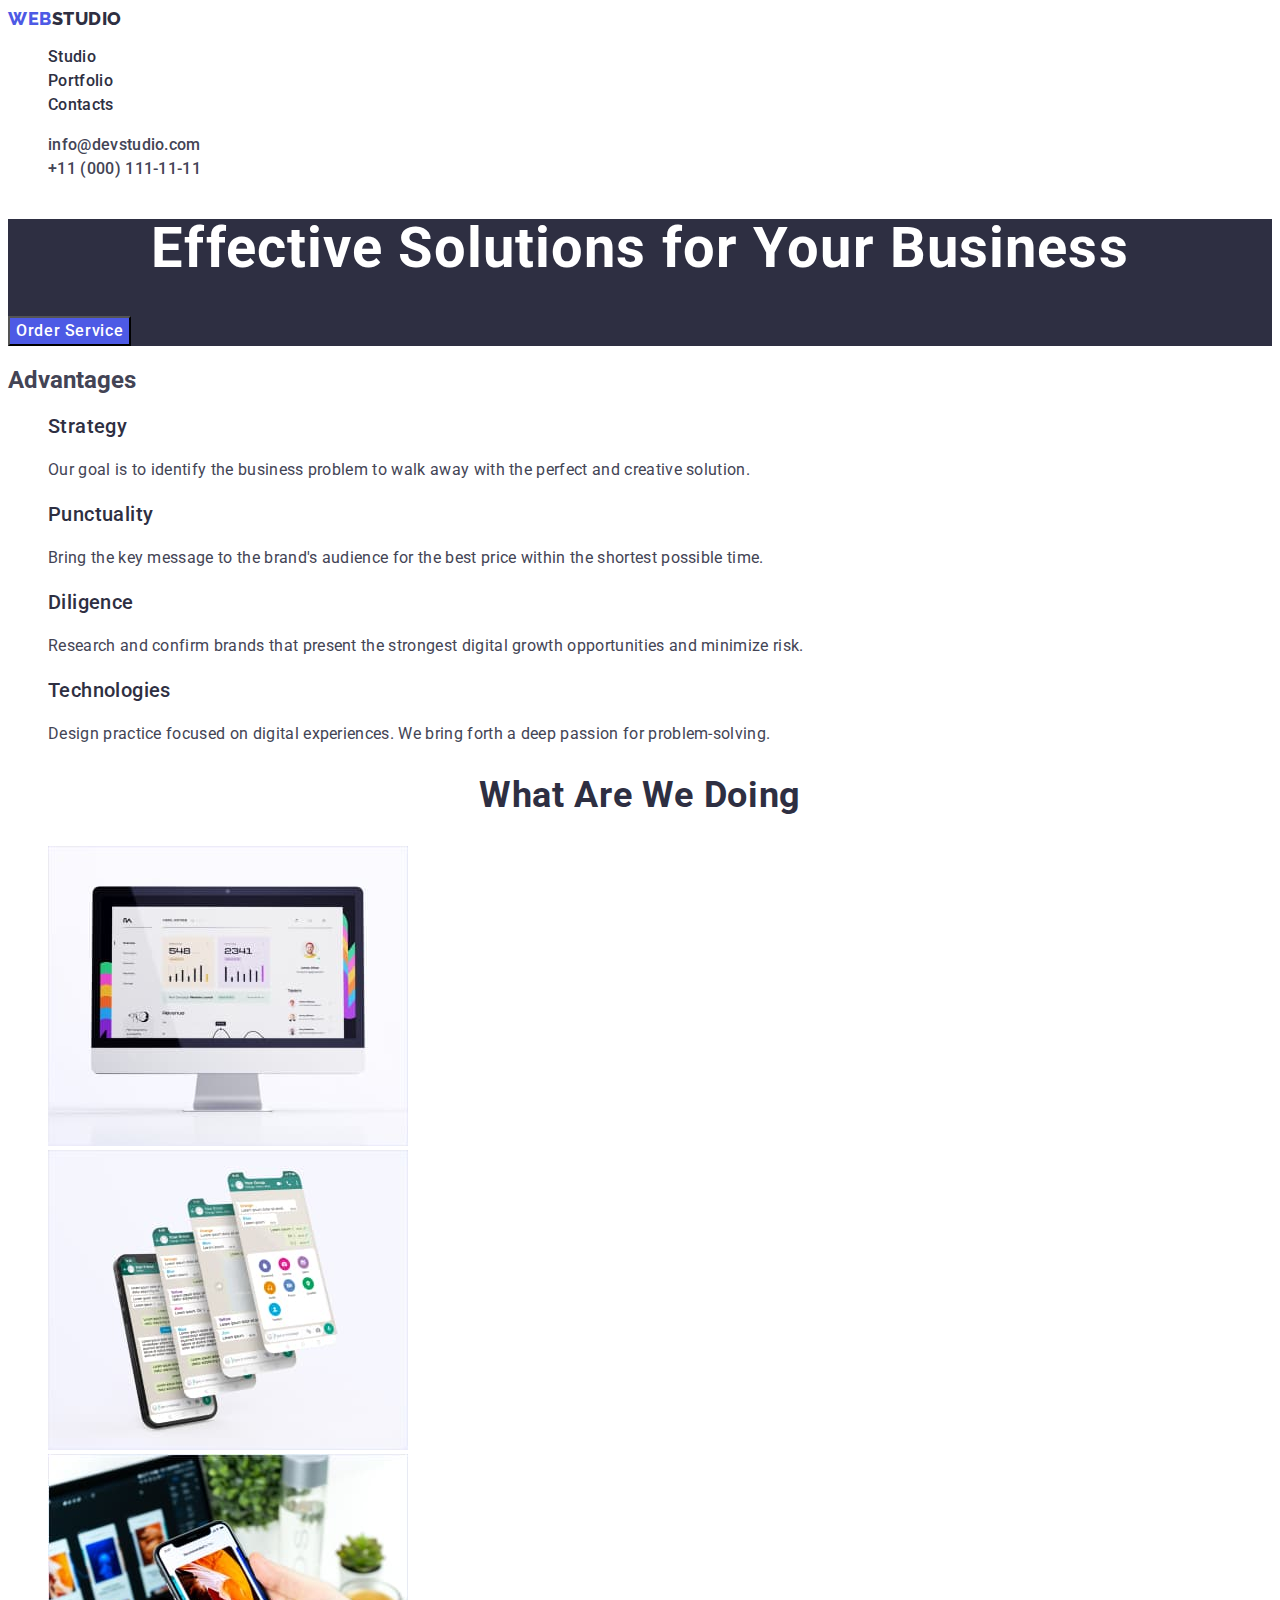
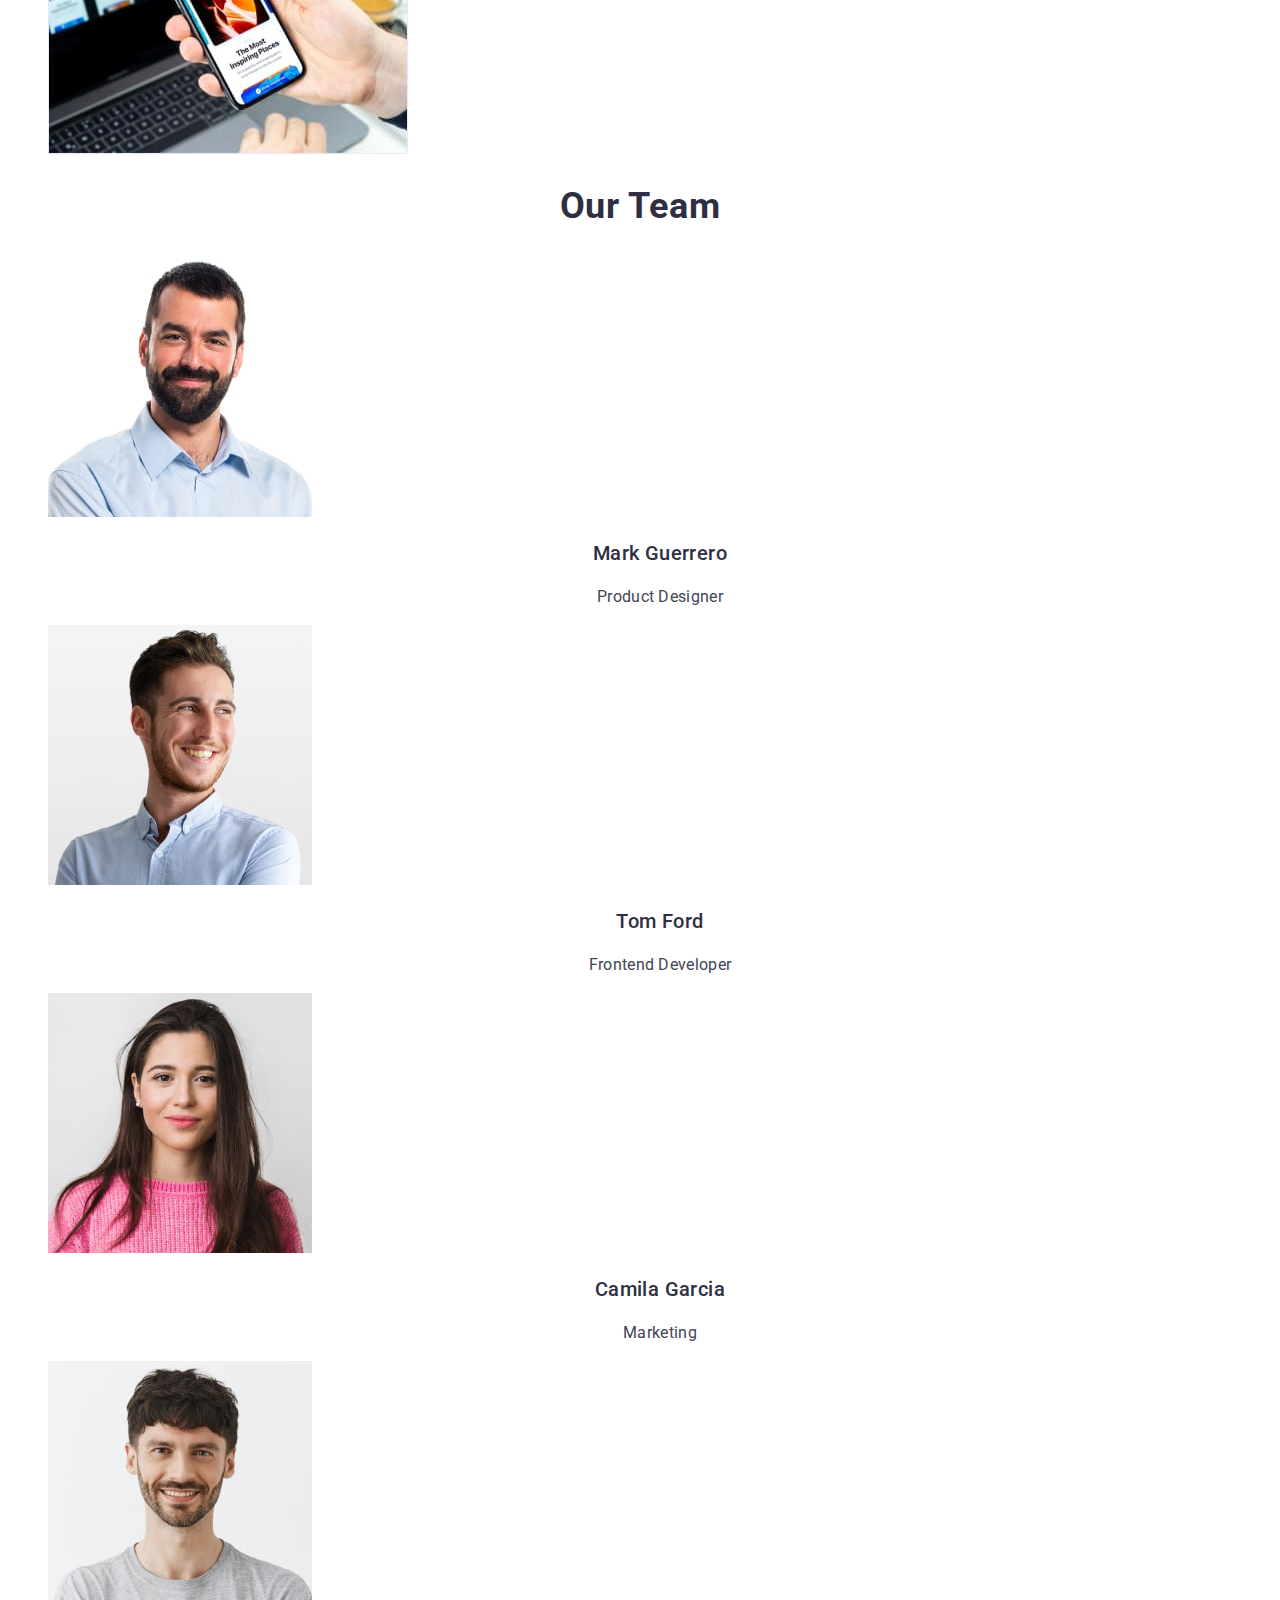
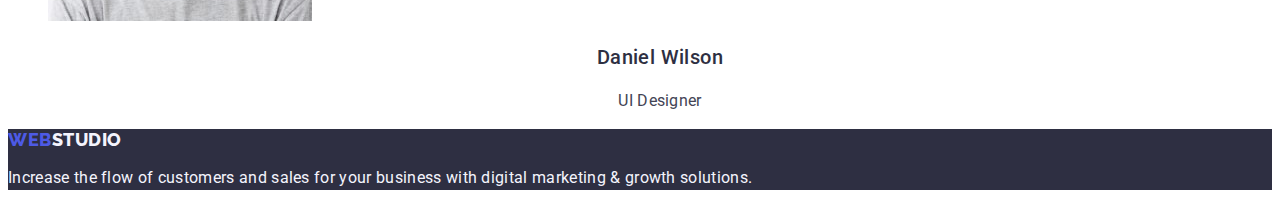
==== commit a80f1d13: "second commit" ====
--- a/index.html
+++ b/index.html
@@ -50,15 +50,15 @@
                         <p class="advantages-item-text">Our goal is to identify the business problem to walk away with the perfect and creative solution. </p>
                     </li>
                     <li class="advantages-item">
-                        <h3 class=".advantages-subtitle">Punctuality</h3>
+                        <h3 class="advantages-subtitle">Punctuality</h3>
                         <p class="advantages-item-text">Bring the key message to the brand's audience for the best price within the shortest possible time.</p>
                     </li>
                     <li class="advantages-item">
-                        <h3 class=".advantages-subtitle">Diligence</h3>
+                        <h3 class="advantages-subtitle">Diligence</h3>
                         <p class="advantages-item-text">Research and confirm brands that present the strongest digital growth opportunities and minimize risk.</p>
                     </li>
                     <li class="advantages-item">
-                        <h3 class=".advantages-subtitle">Technologies</h3>
+                        <h3 class="advantages-subtitle">Technologies</h3>
                         <p class="advantages-item-text">Design practice focused on digital experiences. We bring forth a deep passion for problem-solving.</p>
                     </li>
                 </ul>
--- a/css/styles.css
+++ b/css/styles.css
@@ -62,6 +62,15 @@
     font-style: normal;
 }
 
+.header-contact-link {
+    color: var(--text)
+}
+
+.header-contact-link:hover,
+.header-contact-link:focus {
+    color: var(--pressedstate)
+}
+
 /* ---------------- HERO --------------- */
 
 .hero {
@@ -95,10 +104,6 @@
 /* ---------------- ADVANTAGES --------------- */
 
 
-.advantages-item {
-
-}
-
 .advantages-subtitle {
     color: var(--dark);
     font-size: 20px;
@@ -128,7 +133,7 @@
 
 /* ---------------- TEAM --------------- */
 
-.team {
+.team-ul {
     background-color: var(--light)
 }
 
@@ -221,10 +226,10 @@
 }
 
 .project-text {
-    color: var(--dark);
-    font-size: 16px;
-    line-height: 1.5;
-    letter-spacing: 0.02em;
-}
-
-
+    color: var(--text);
+    font-size: 16px;
+    line-height: 1.5;
+    letter-spacing: 0.02em;
+}
+
+
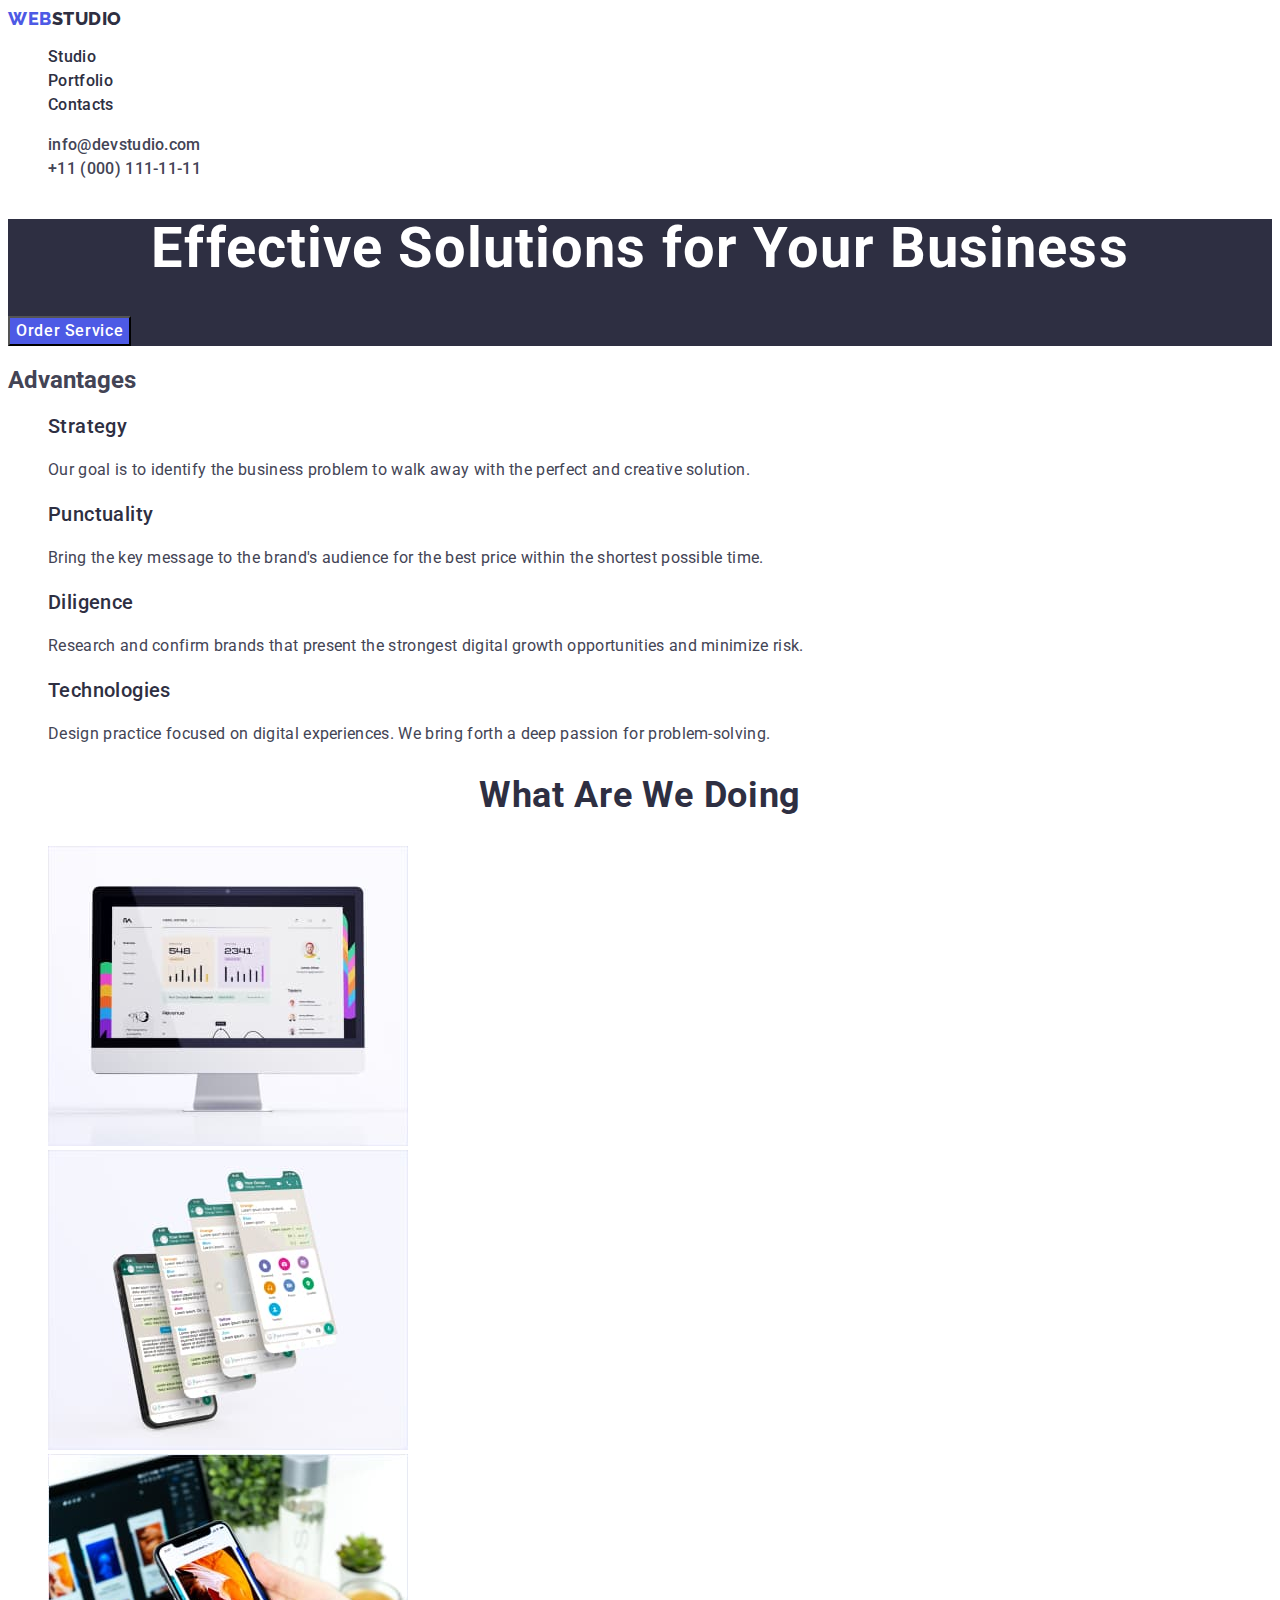
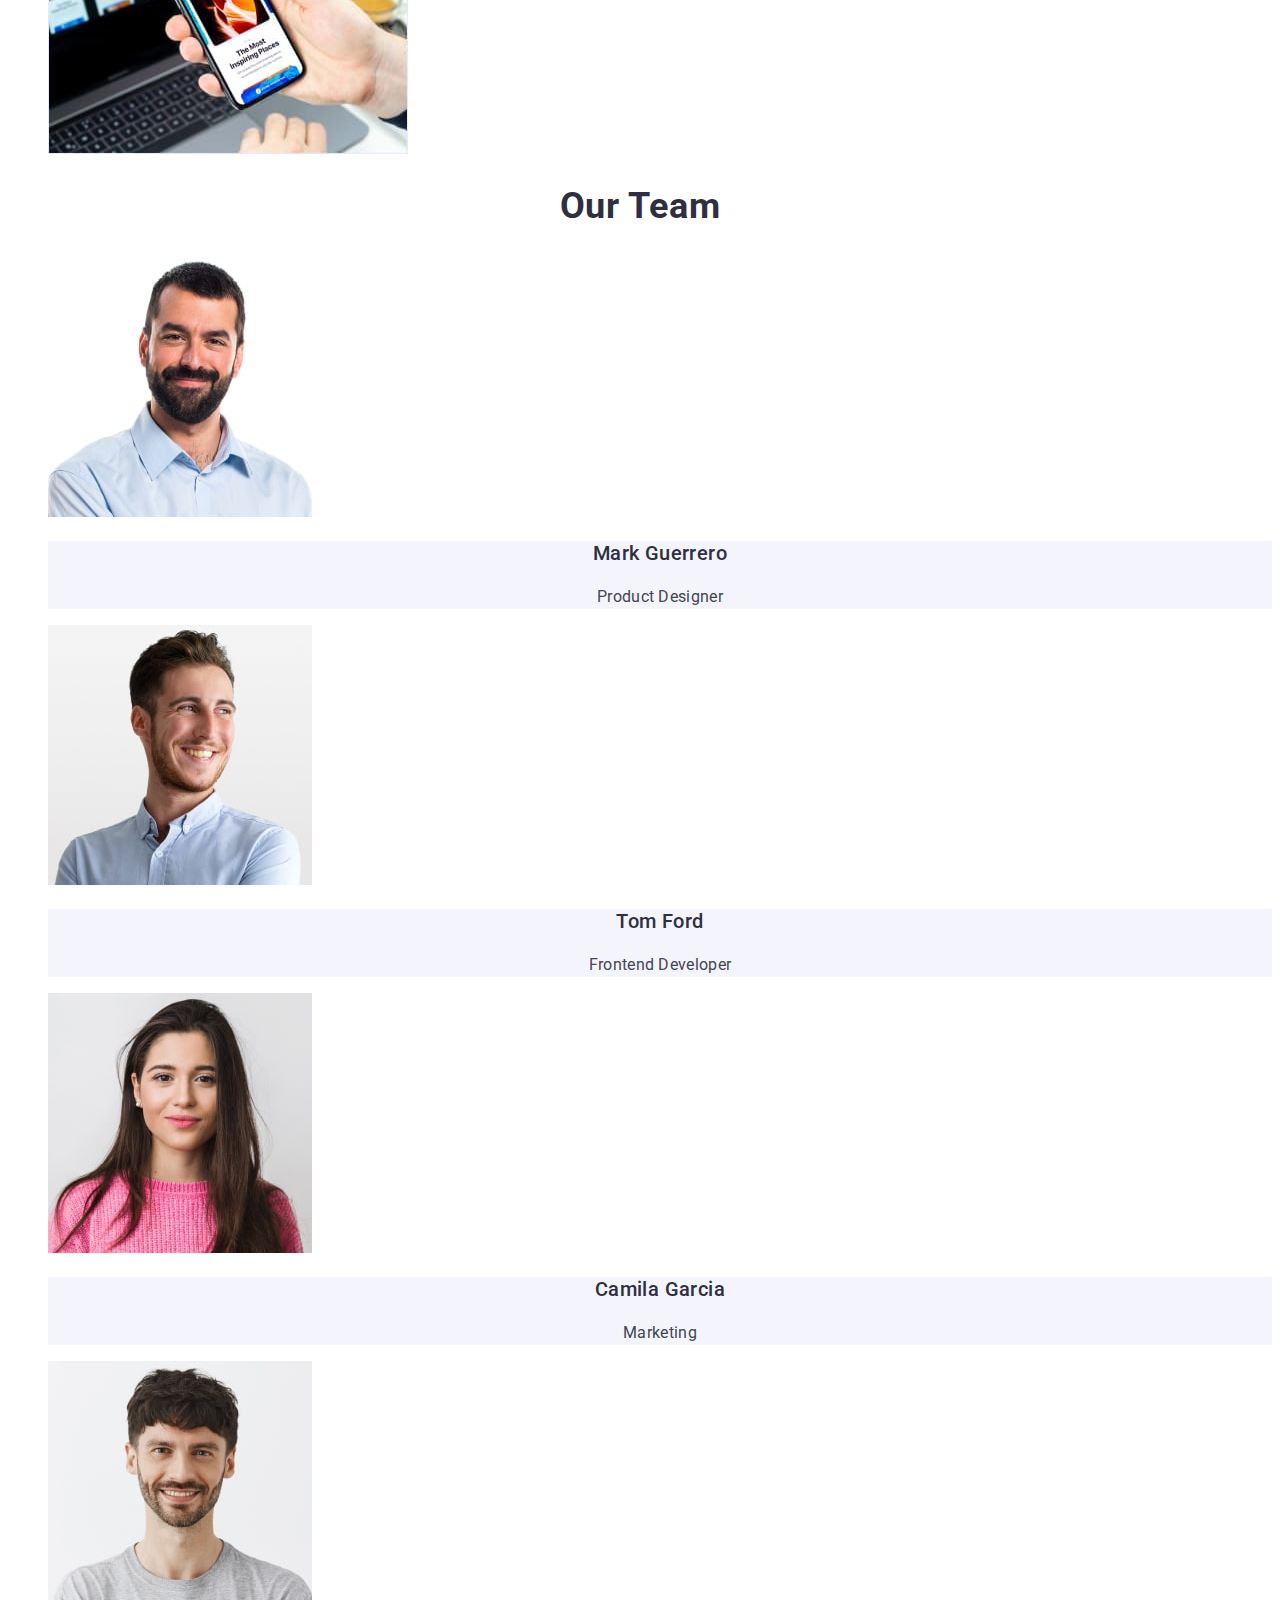
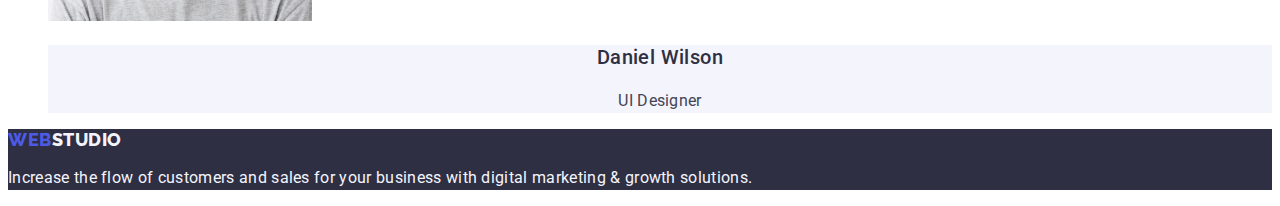
==== commit 7217cd14: "second commit" ====
--- a/index.html
+++ b/index.html
@@ -82,23 +82,31 @@
                 <ul class="team-ul list">
                     <li class="team-item">
                         <img src="./images/img-MarkGuerrero.jpg" alt="Mark Guerrero" width="264" height="260" />
+                        <div class="team-name-container">
                             <h3 class="team-name">Mark Guerrero</h3>
                             <p class="team-specialty">Product Designer</p>
+                        </div>
                     </li>
                     <li class="team-item">
                         <img src="./images/img-TomFord.jpg" alt="Tom Ford" width="264" height="260" />
+                        <div class="team-name-container">
                             <h3 class="team-name">Tom Ford</h3>
                             <p class="team-specialty">Frontend Developer</p>
+                        </div>
                     </li>
                     <li class="team-item">
                         <img src="./images/img-CamilaGarcia.jpg" alt="Camila Garcia" width="264" height="260" />
+                        <div class="team-name-container">
                             <h3 class="team-name">Camila Garcia</h3>
                             <p class="team-specialty">Marketing</p>
+                        </div>
                     </li>
                     <li class="team-item">
                         <img src="./images/img-DanielWilson.jpg" alt="Daniel Wilson" width="264" height="260" />
+                        <div class="team-name-container">
                             <h3 class="team-name">Daniel Wilson</h3>
                             <p class="team-specialty">UI Designer</p>
+                        </div>
                     </li>
                 </ul>
             </section>
--- a/css/styles.css
+++ b/css/styles.css
@@ -133,10 +133,6 @@
 
 /* ---------------- TEAM --------------- */
 
-.team-ul {
-    background-color: var(--light)
-}
-
 .team-title {
     color: var(--dark);
     text-align: center;
@@ -147,8 +143,12 @@
     text-transform: capitalize;
 }
 
-.team-ul {
+.team-item {
     background-color: var(--white-background);
+}
+
+.team-name-container {
+    background-color: var(--light);
 }
 
 
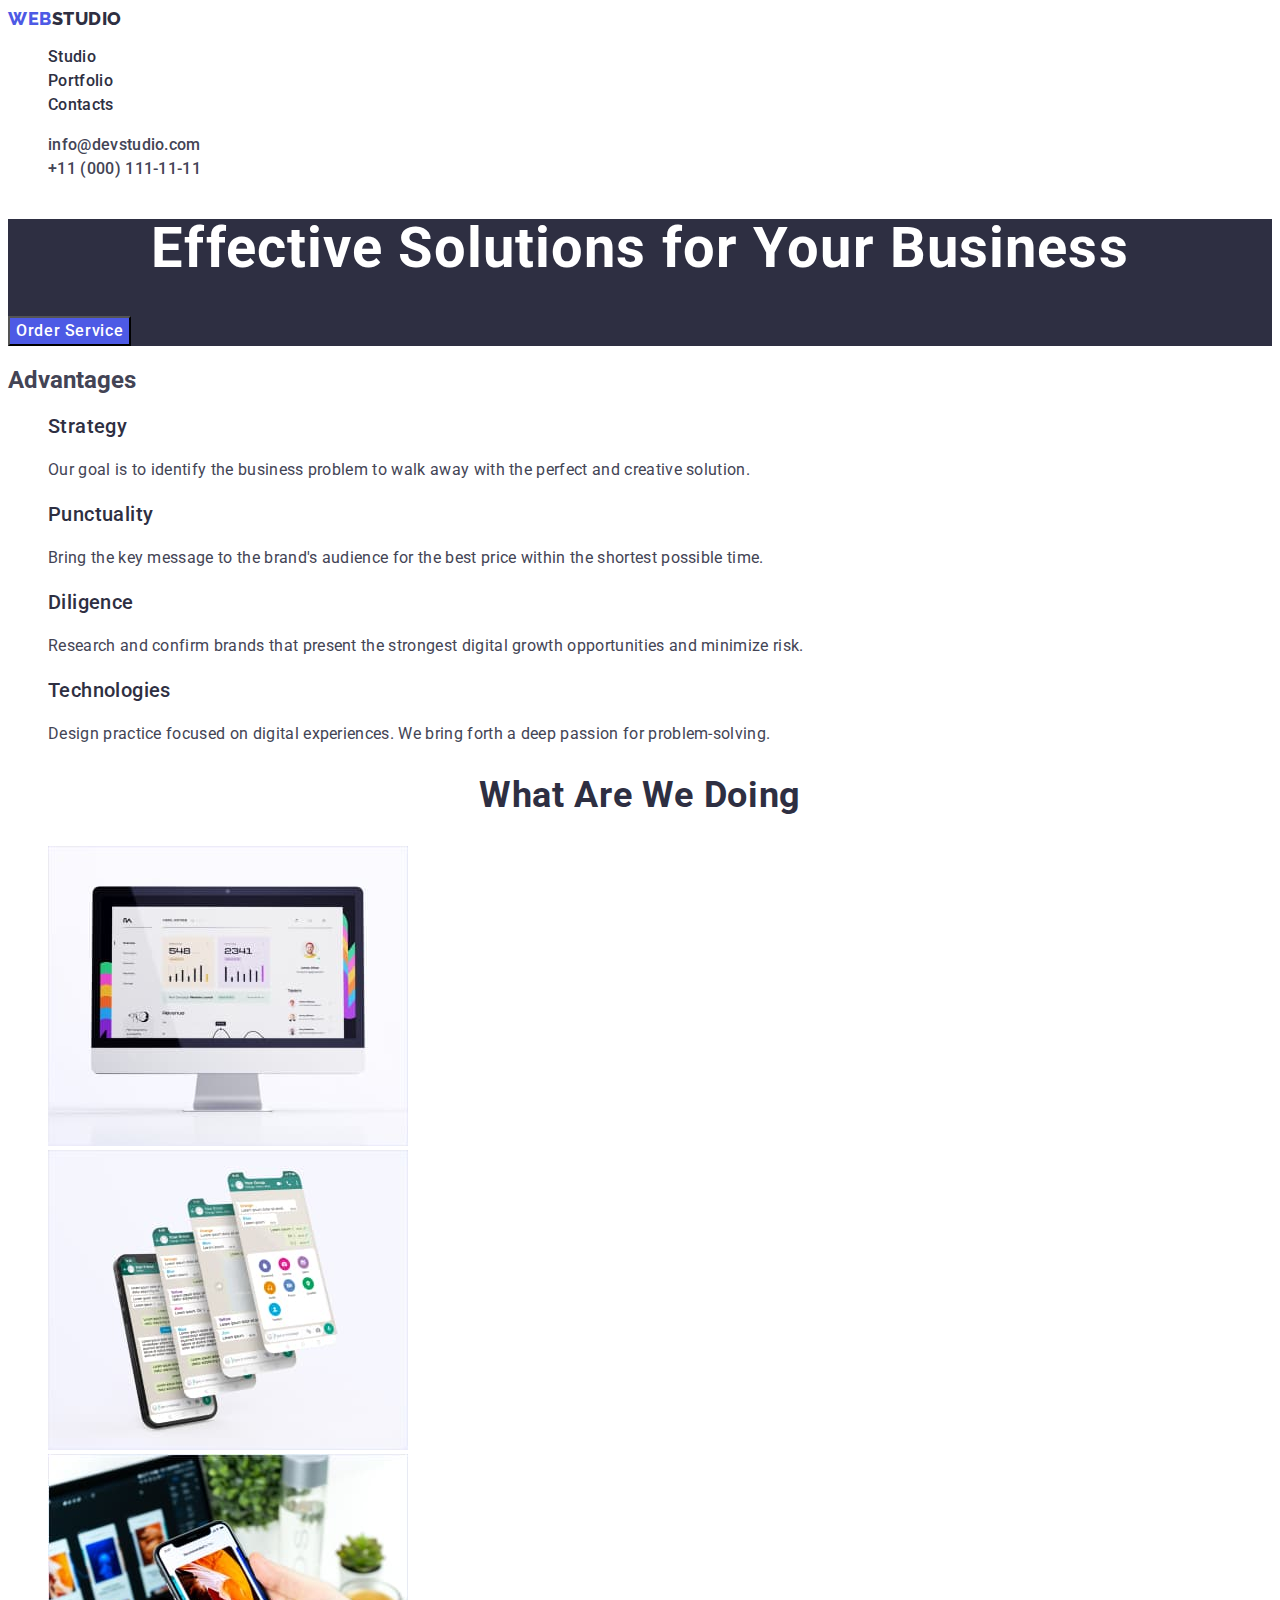
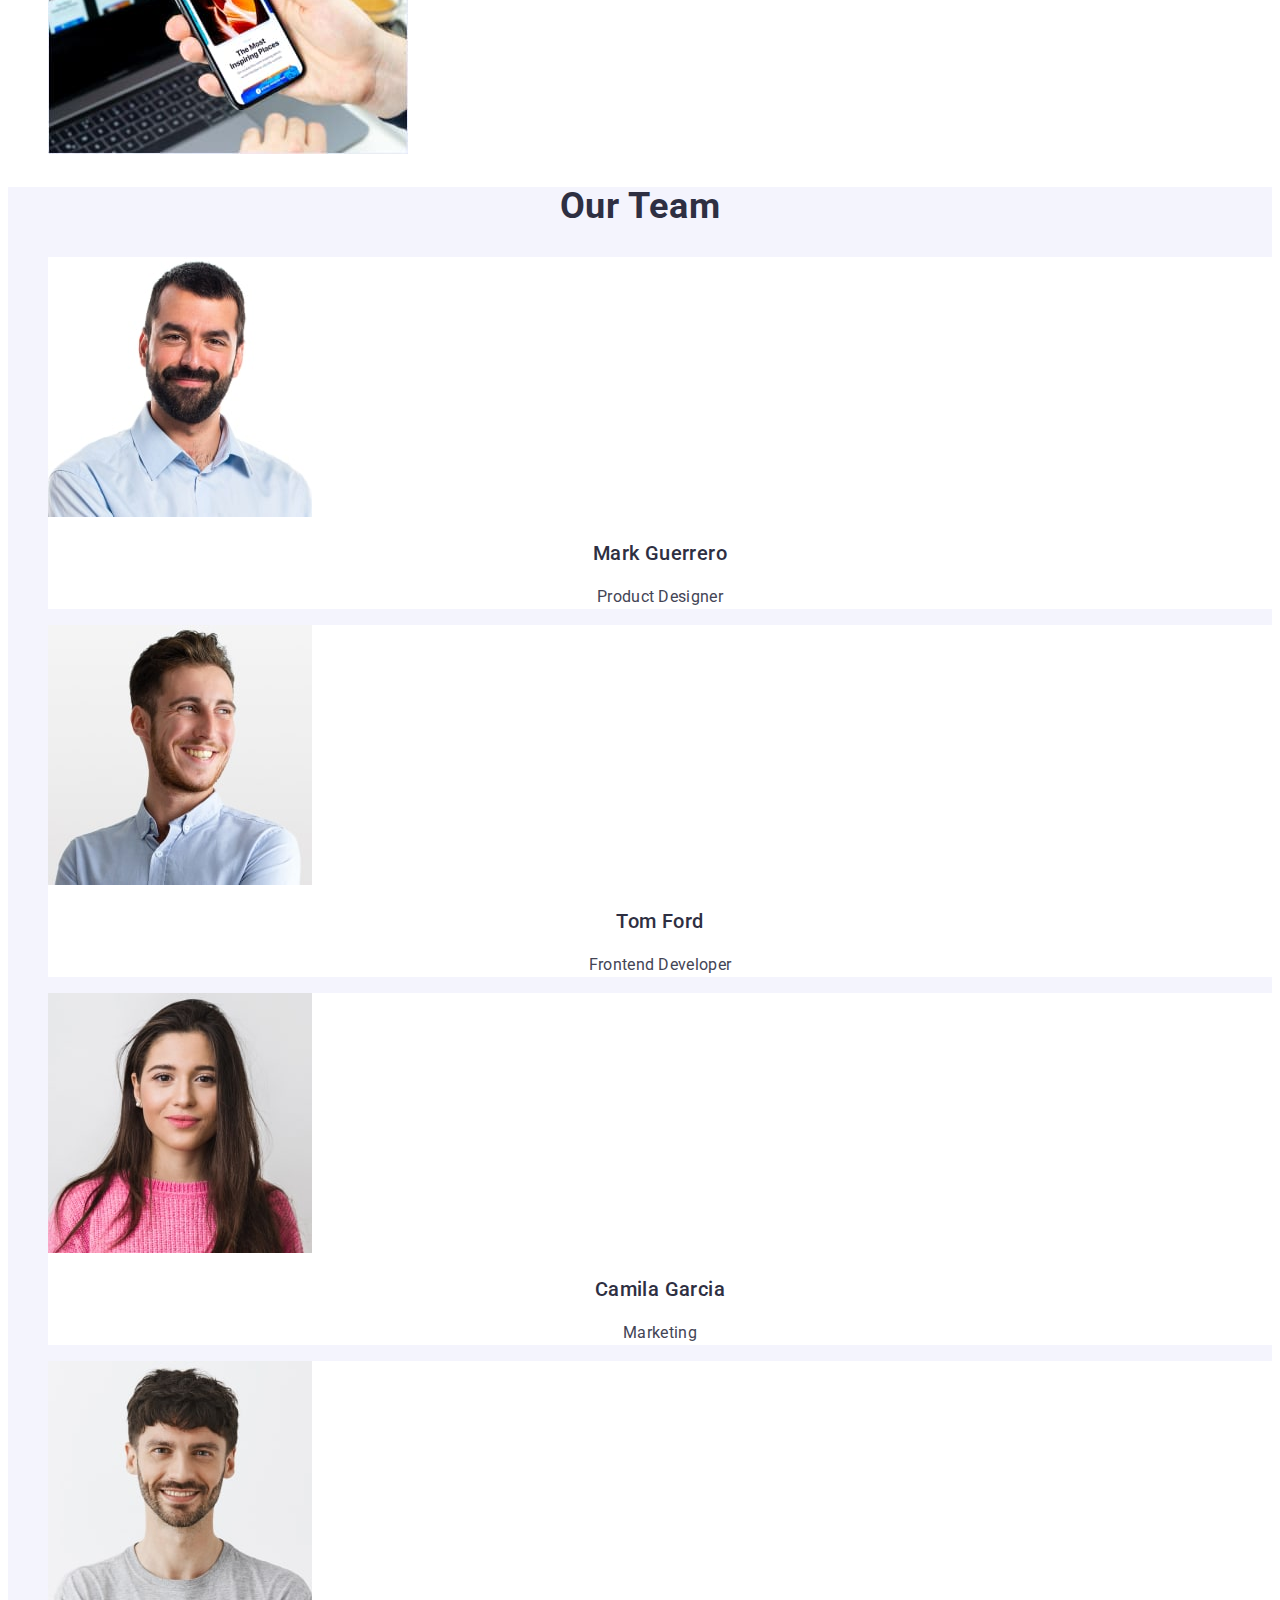
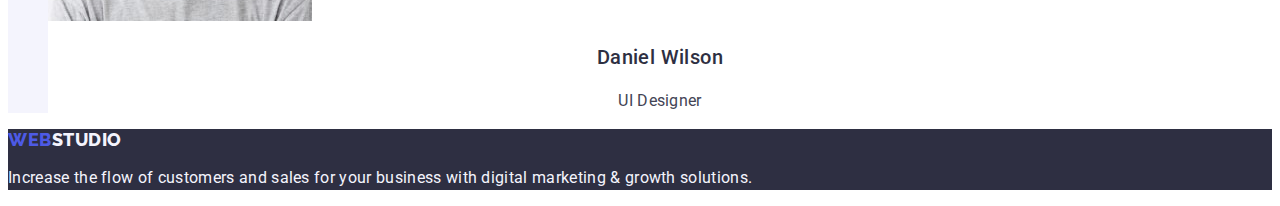
==== commit efc0ecff: "second commit" ====
--- a/index.html
+++ b/index.html
@@ -82,31 +82,23 @@
                 <ul class="team-ul list">
                     <li class="team-item">
                         <img src="./images/img-MarkGuerrero.jpg" alt="Mark Guerrero" width="264" height="260" />
-                        <div class="team-name-container">
                             <h3 class="team-name">Mark Guerrero</h3>
                             <p class="team-specialty">Product Designer</p>
-                        </div>
                     </li>
                     <li class="team-item">
                         <img src="./images/img-TomFord.jpg" alt="Tom Ford" width="264" height="260" />
-                        <div class="team-name-container">
                             <h3 class="team-name">Tom Ford</h3>
                             <p class="team-specialty">Frontend Developer</p>
-                        </div>
                     </li>
                     <li class="team-item">
                         <img src="./images/img-CamilaGarcia.jpg" alt="Camila Garcia" width="264" height="260" />
-                        <div class="team-name-container">
                             <h3 class="team-name">Camila Garcia</h3>
                             <p class="team-specialty">Marketing</p>
-                        </div>
                     </li>
                     <li class="team-item">
                         <img src="./images/img-DanielWilson.jpg" alt="Daniel Wilson" width="264" height="260" />
-                        <div class="team-name-container">
                             <h3 class="team-name">Daniel Wilson</h3>
                             <p class="team-specialty">UI Designer</p>
-                        </div>
                     </li>
                 </ul>
             </section>
--- a/css/styles.css
+++ b/css/styles.css
@@ -133,6 +133,10 @@
 
 /* ---------------- TEAM --------------- */
 
+.team {
+    background-color: var(--light);
+}
+
 .team-title {
     color: var(--dark);
     text-align: center;
@@ -146,11 +150,6 @@
 .team-item {
     background-color: var(--white-background);
 }
-
-.team-name-container {
-    background-color: var(--light);
-}
-
 
 .team-name {
     color: var(--dark);
